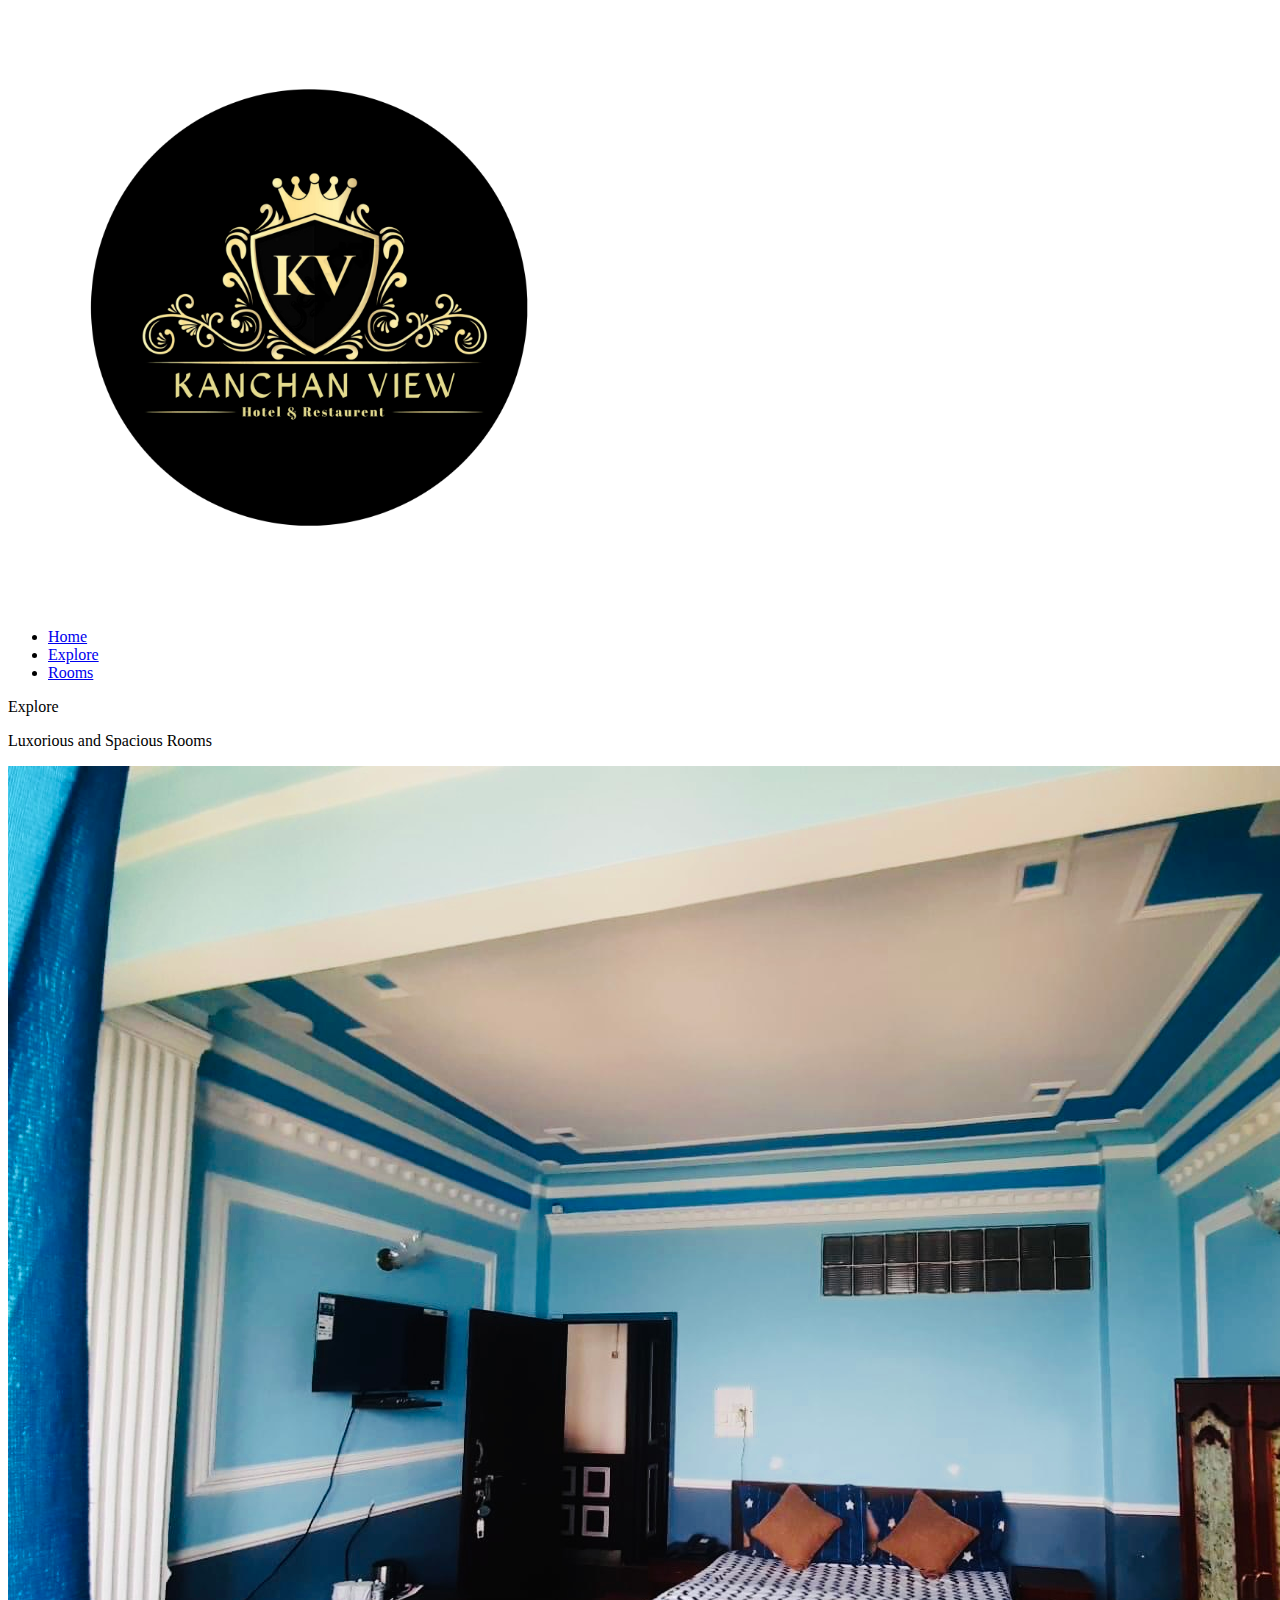
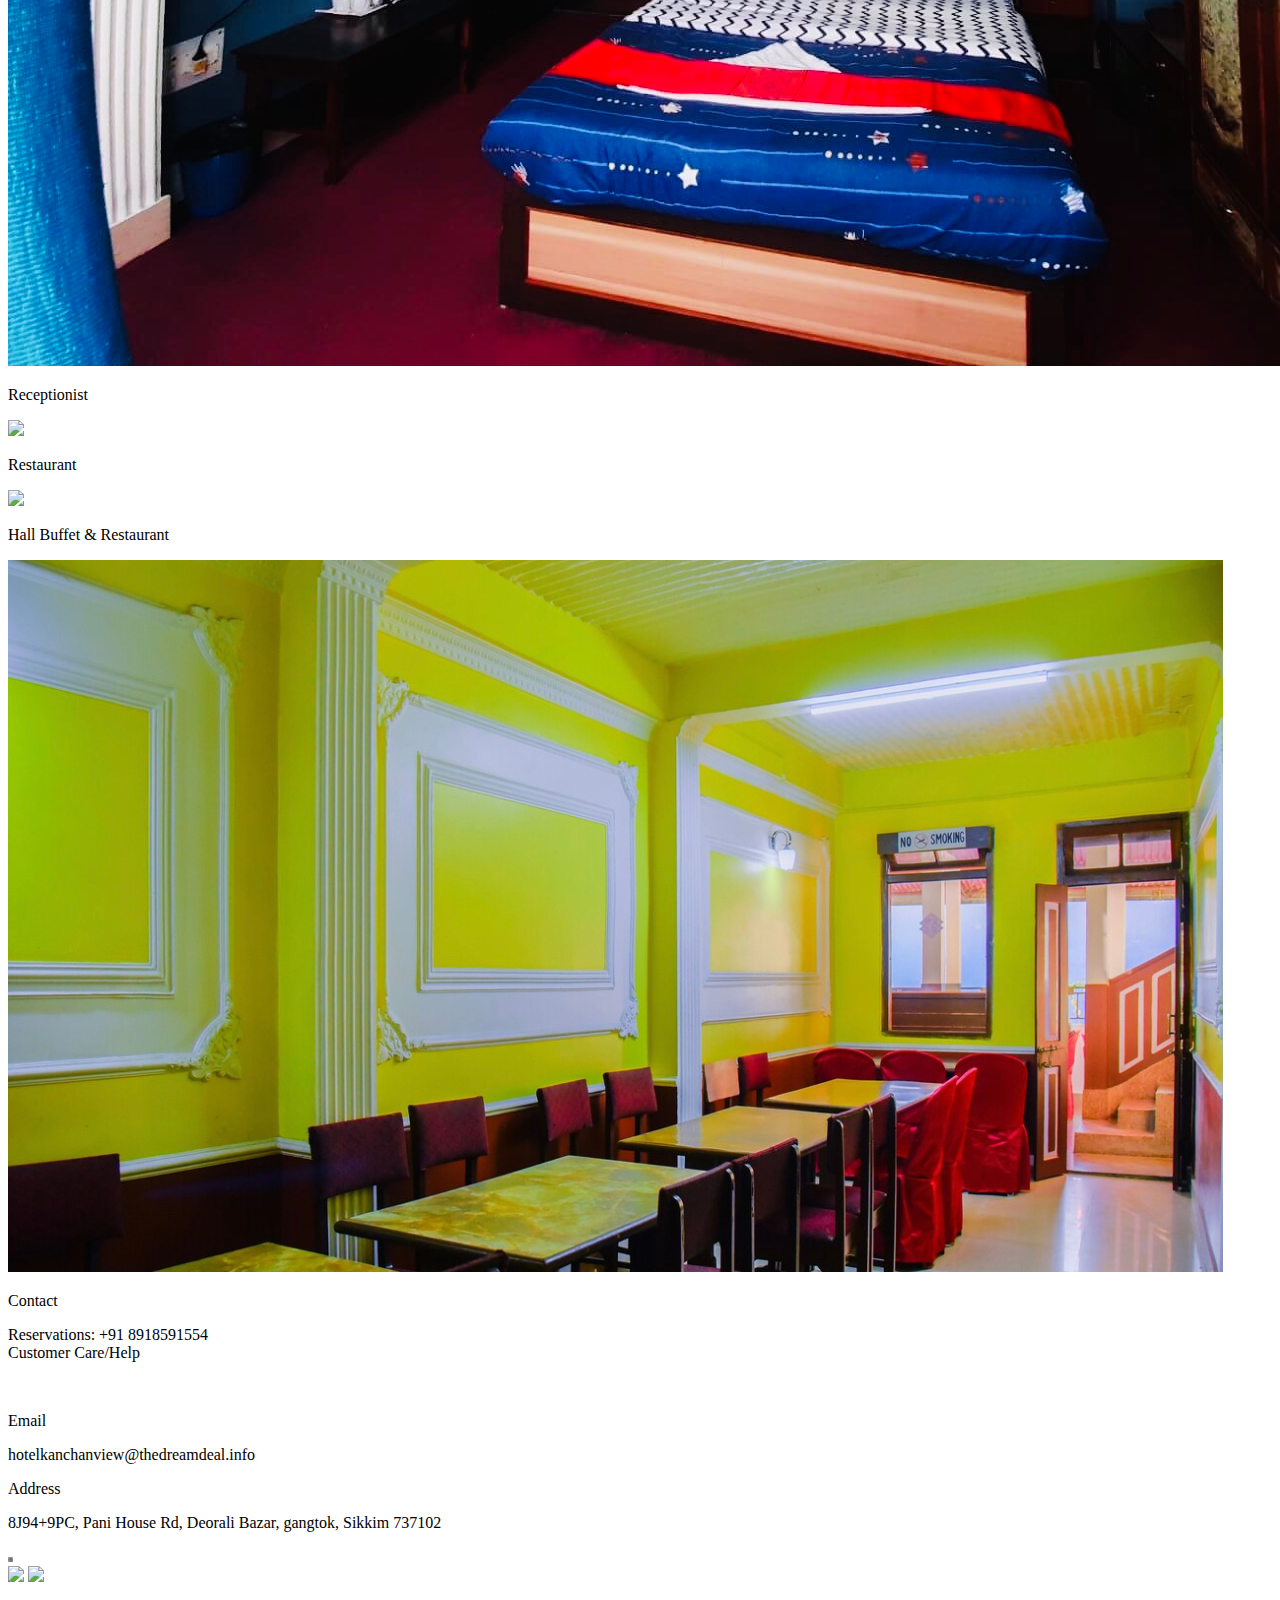
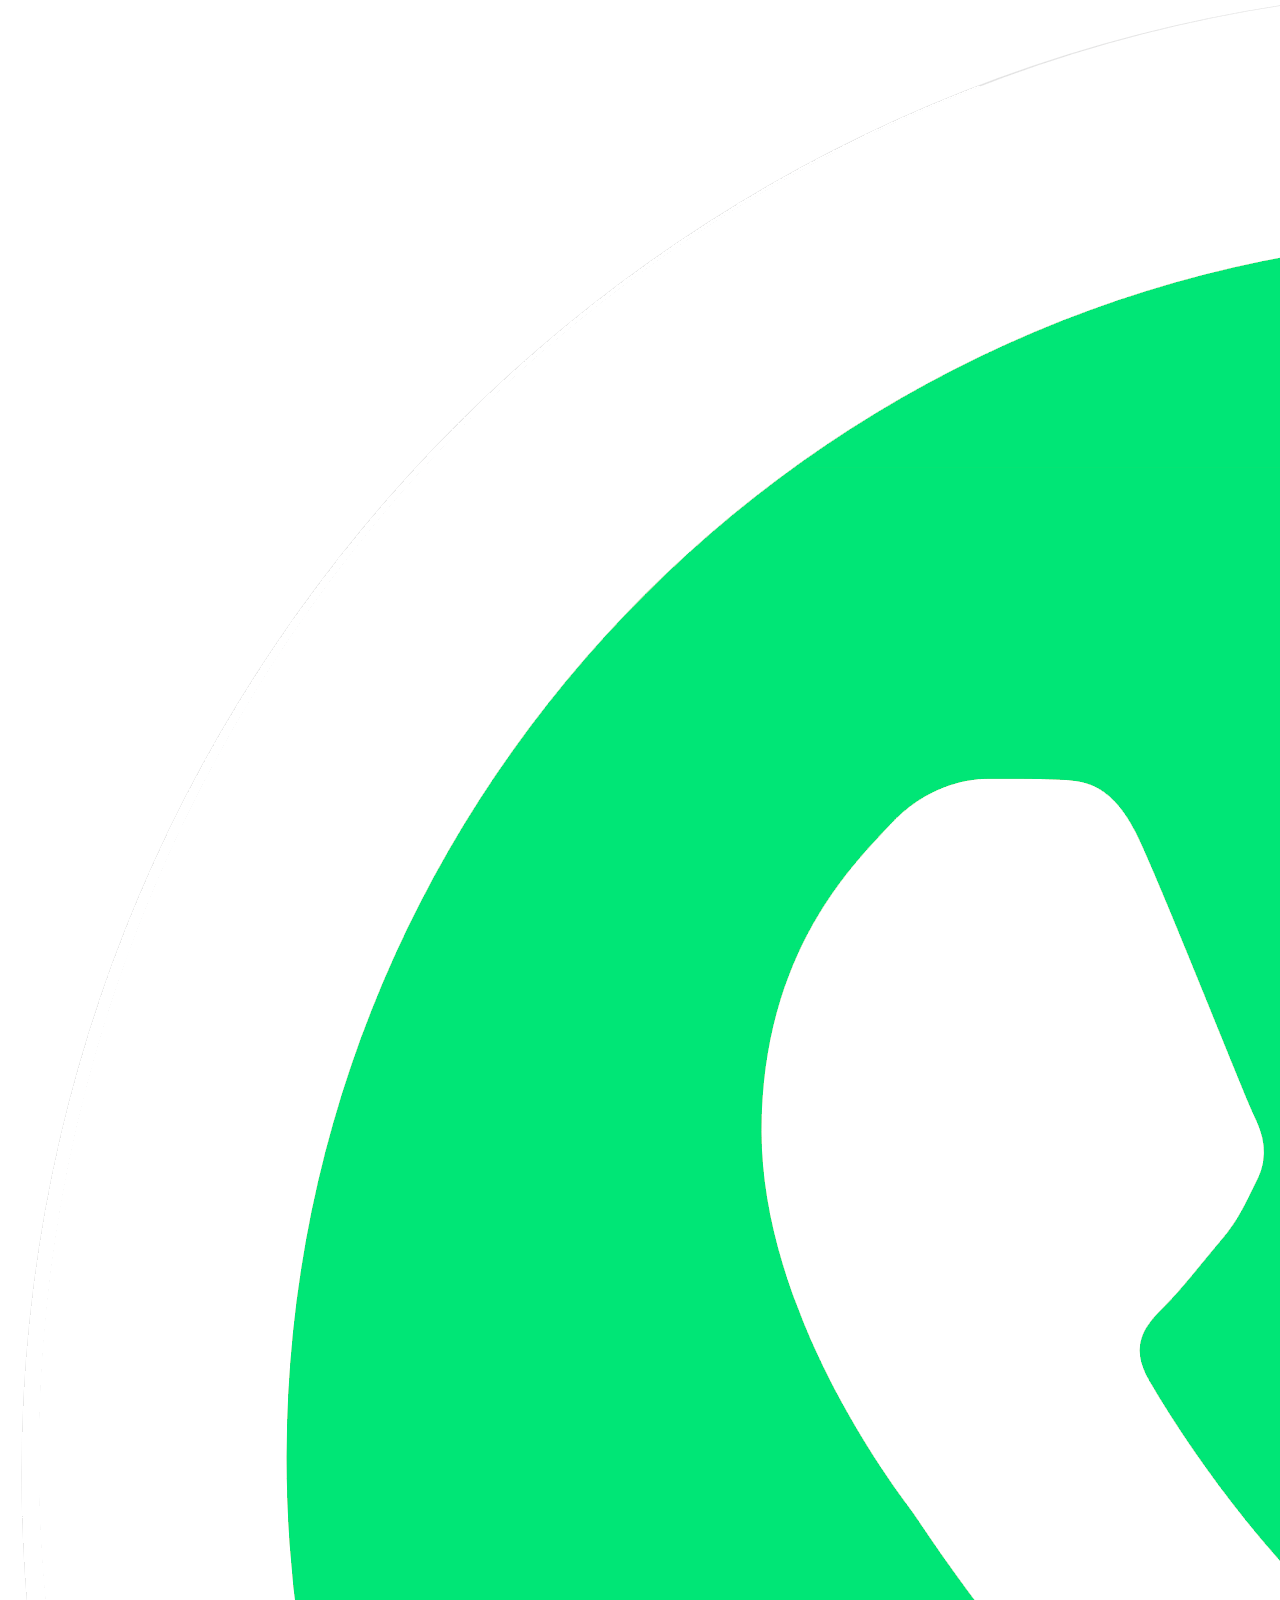
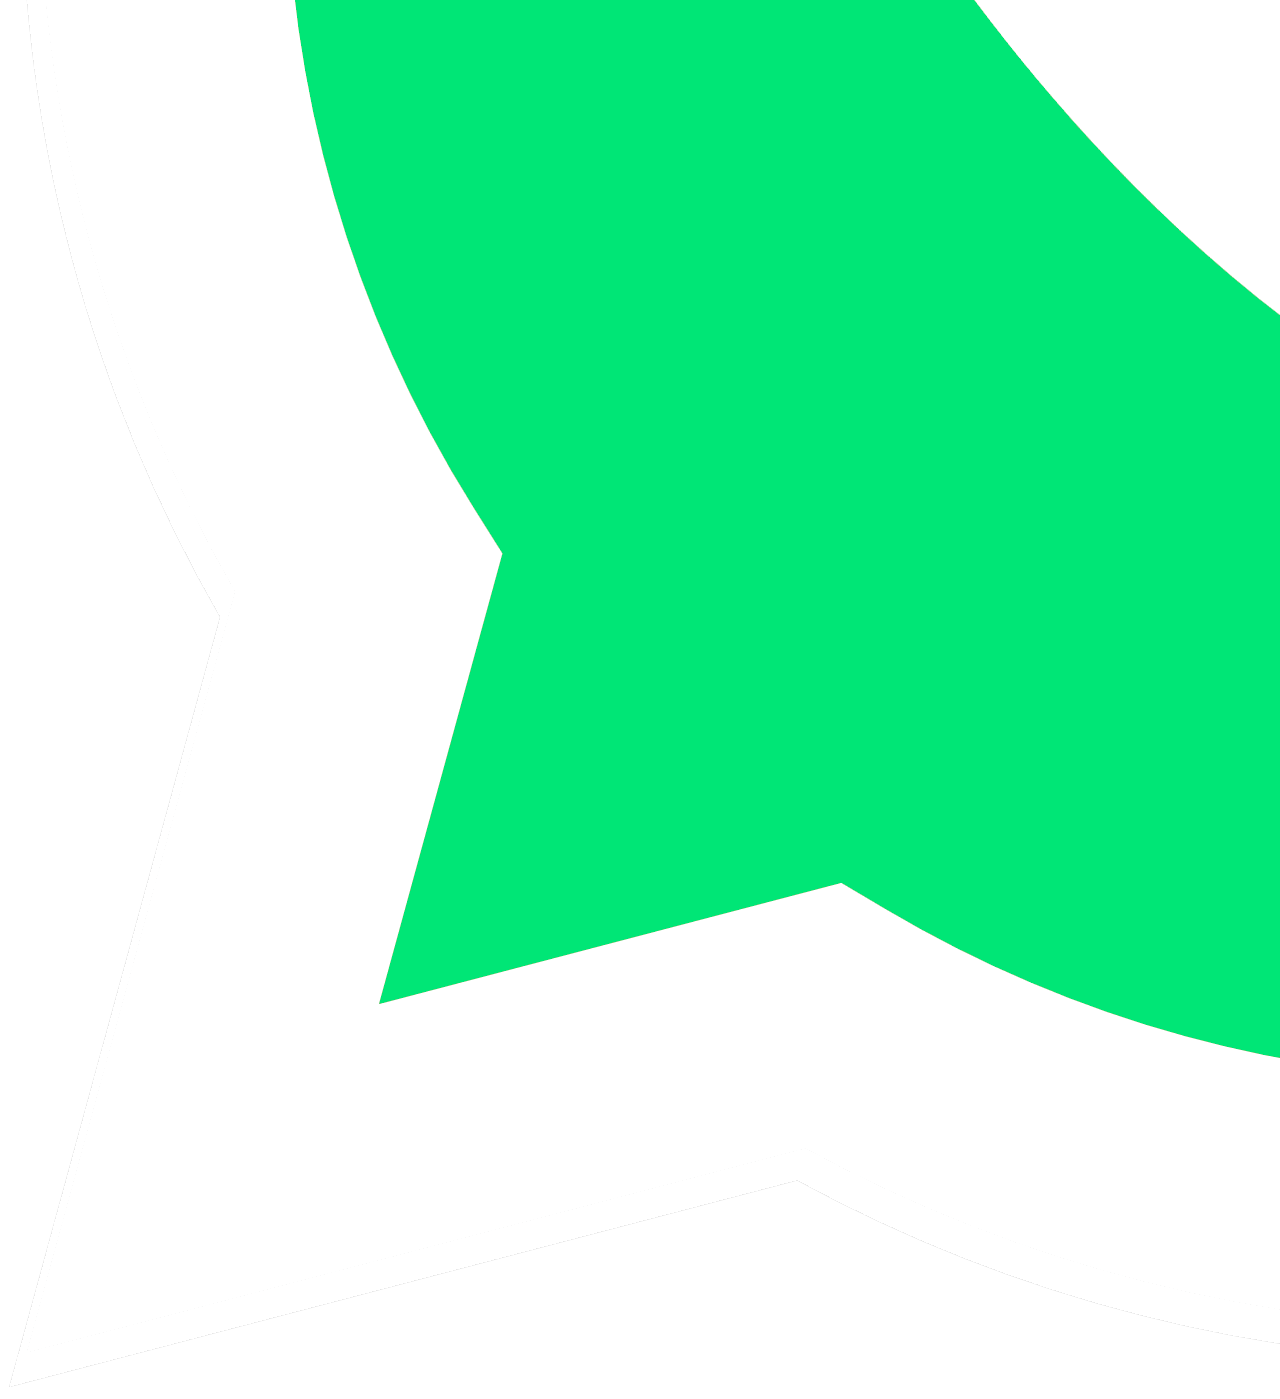
==== explore.html @ eb14cf3b "Update explore.html" ====
<!DOCTYPE html>
<html>
<head>
    <meta charset="utf-8">
    <title>Hotel Kanchan view</title>
    <link rel="stylesheet" type="text/css" href="css/main.css">
    <link href="https://fonts.googleapis.com/css?family=Open+Sans" rel="stylesheet">
    
     <script type="text/javascript" src="https://ajax.googleapis.com/ajax/libs/jquery/3.2.1/jquery.min.js"></script>
<script type="text/javascript" src="dist/jquery.scrollUp.js"></script>
 <script type="text/javascript" src="dist/demo.js"></script>
    
    
    </head>
        <style>
h1 {text-align: center;}

</style>
<body>
    <header class="tm-header">
<img class="tm-logo" src="images/20220616_002933.png" width="600" height="600" alt="Hotel kanchan view">
     <nav class="tm-nav">
       <div>
            <ul>
                <li class="tm-list"><a href="index.html">Home</a></li>
                <li class="tm-list"><a href="explore.html">Explore</a></li>
                <li class="tm-list"><a href="rooms.html">Rooms</a></li>
                
            </ul>    
            </div>
        </nav>
    </header>
    
    
    <section class="tm-main">
           <p>Explore</p>
    </section>
    
    
    <section class="tm-expsection">
        
        <div class="tm-exp1">
            
        <p> Luxorious and Spacious Rooms</p>  
     <img src="images/luxorius.png">
 
  </div>  
    </section>
    
    
       <section class="tm-expsection">
        
        <div class="tm-exp2">
            
        <p>Receptionist</p>  
     <img src="images/spahouse.png" >
 
  </div>  
    </section>
    
    
     <section class="tm-expsection">
        
        <div class="tm-exp1">
            
        <p>Restaurant</p>  
     <img src="images/swimming.png">
 
  </div>  
    </section>
    
    
       <section class="tm-expsection">
        
        <div class="tm-exp2">
            
        <p> Hall Buffet & Restaurant</p>  
     <img src="images/Hall_Buffet_Restaurant.png" >
 
  </div>  
    </section>
    
    
    
    
    
    

    

    
    
    
    
    <footer class="tm-footer">
        <div class="tm-us">
        <p class="bold">Contact</p>
        <p>Reservations: +91 8918591554<br> Customer Care/Help</p><br>
        <p class="bold">Email</p>
        <p>hotelkanchanview@thedreamdeal.info </p>
        </div>

       
        <div class="tm-address">
        <p class="bold">Address</p>
        <p>8J94+9PC, Pani House Rd, Deorali Bazar, gangtok, Sikkim 737102</p>    
        </div>
       
<div class="tm-media">
<img src="images/qr.png" width="5" height="5">
</div>
    <div class="tm-media">
        <a href="https://www.facebook.com/hotelkanchanviewsikkim/"> <img src="images/fb.png"></a>
        
        
        <a href="https://www.instagram.com/hotelkanchanview/">  <img src="images/insta.png"> </a>
        
        <a href="https://wa.me/+918918591554">  <img src="images/whatsapp.png"> </a>
        
        </div>
       
<!--    <a  href="#top">  <img class="tm-up" src="images/up.png"> </a>-->
        
      
    </footer>

    
    </body>
    
</html>
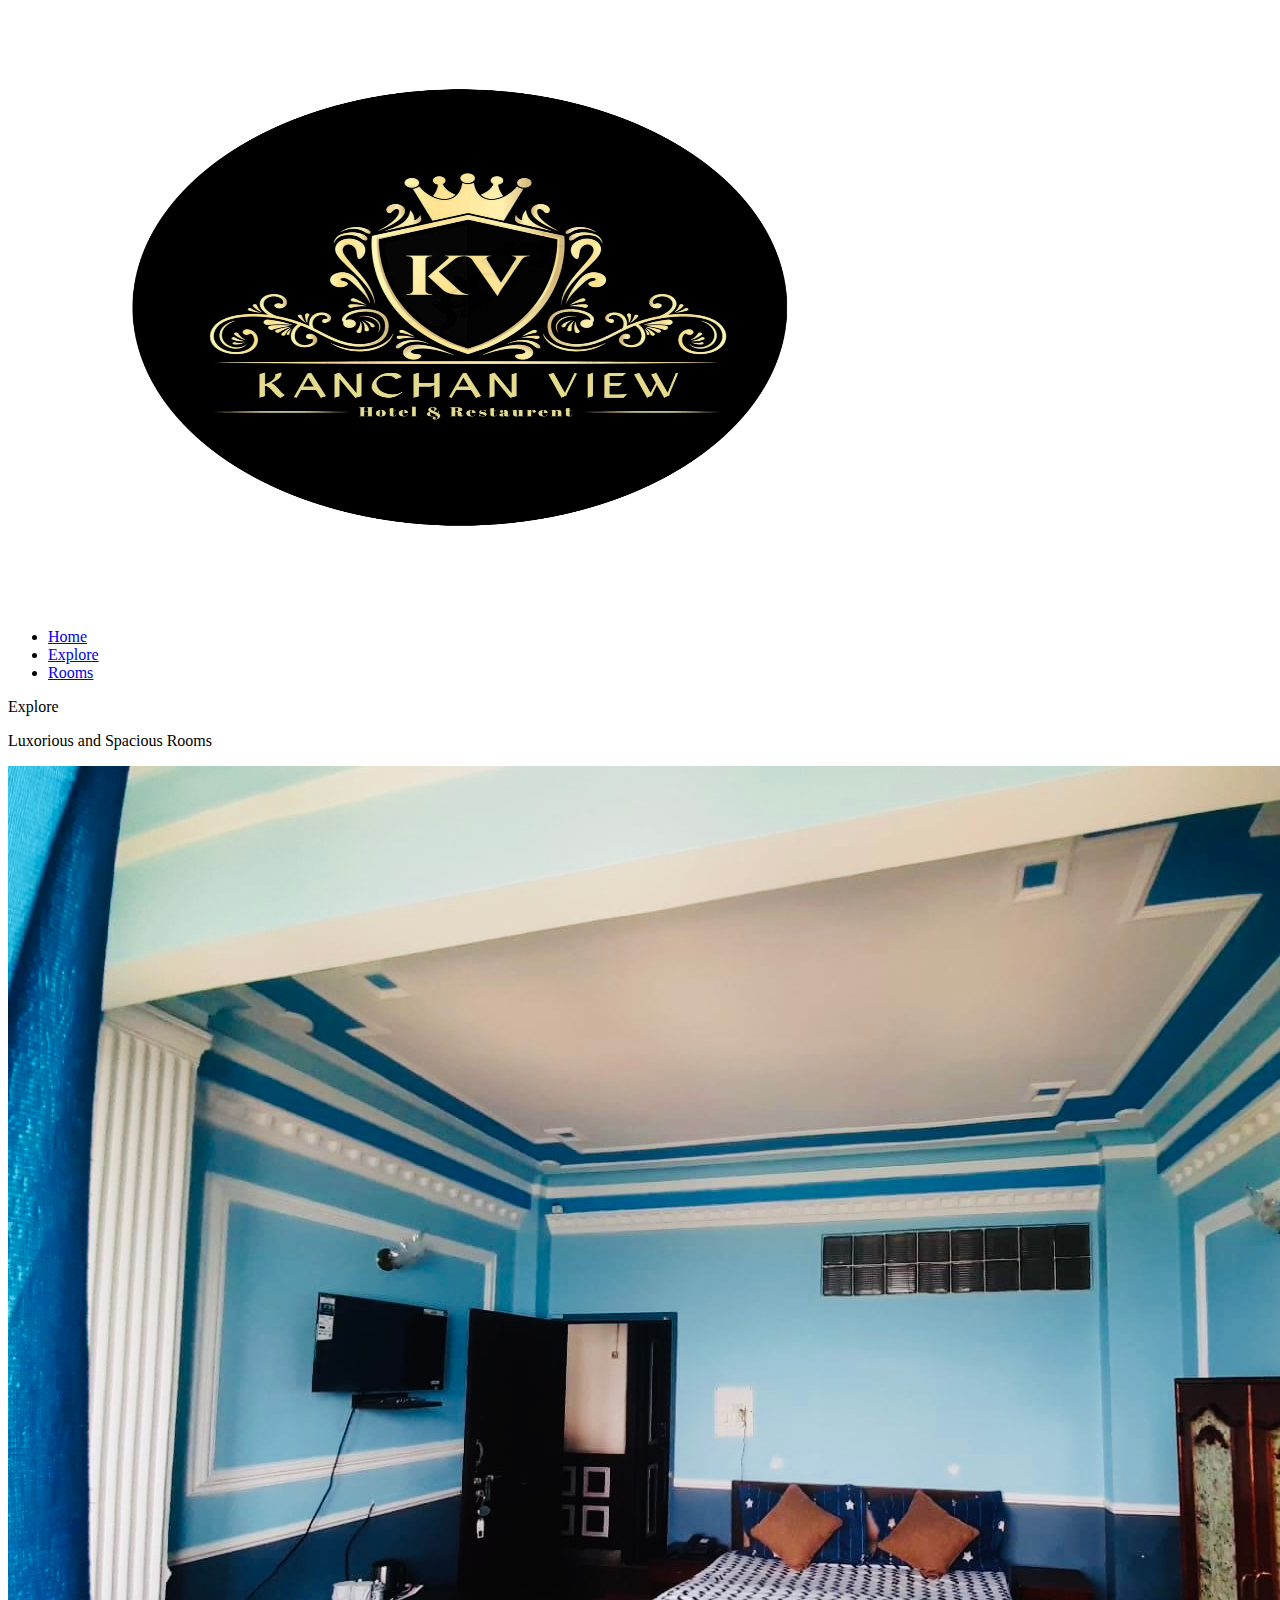
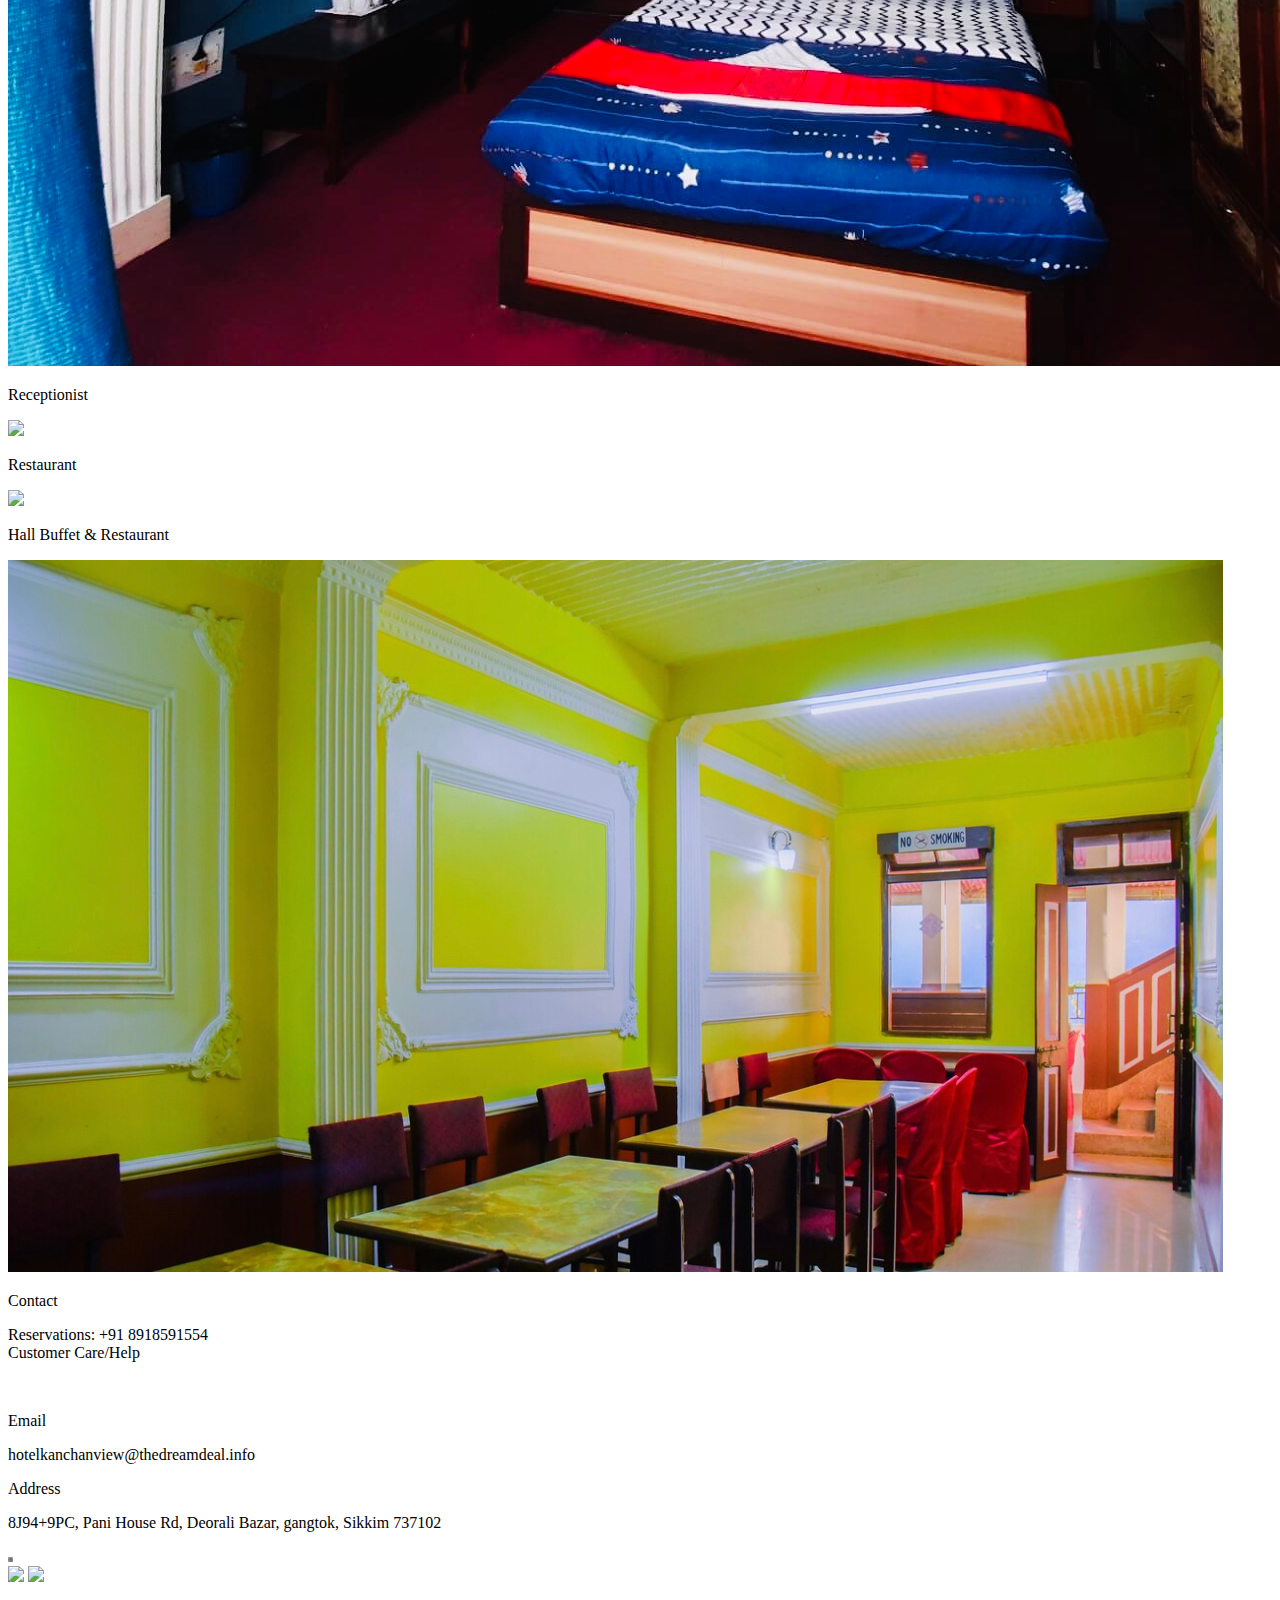
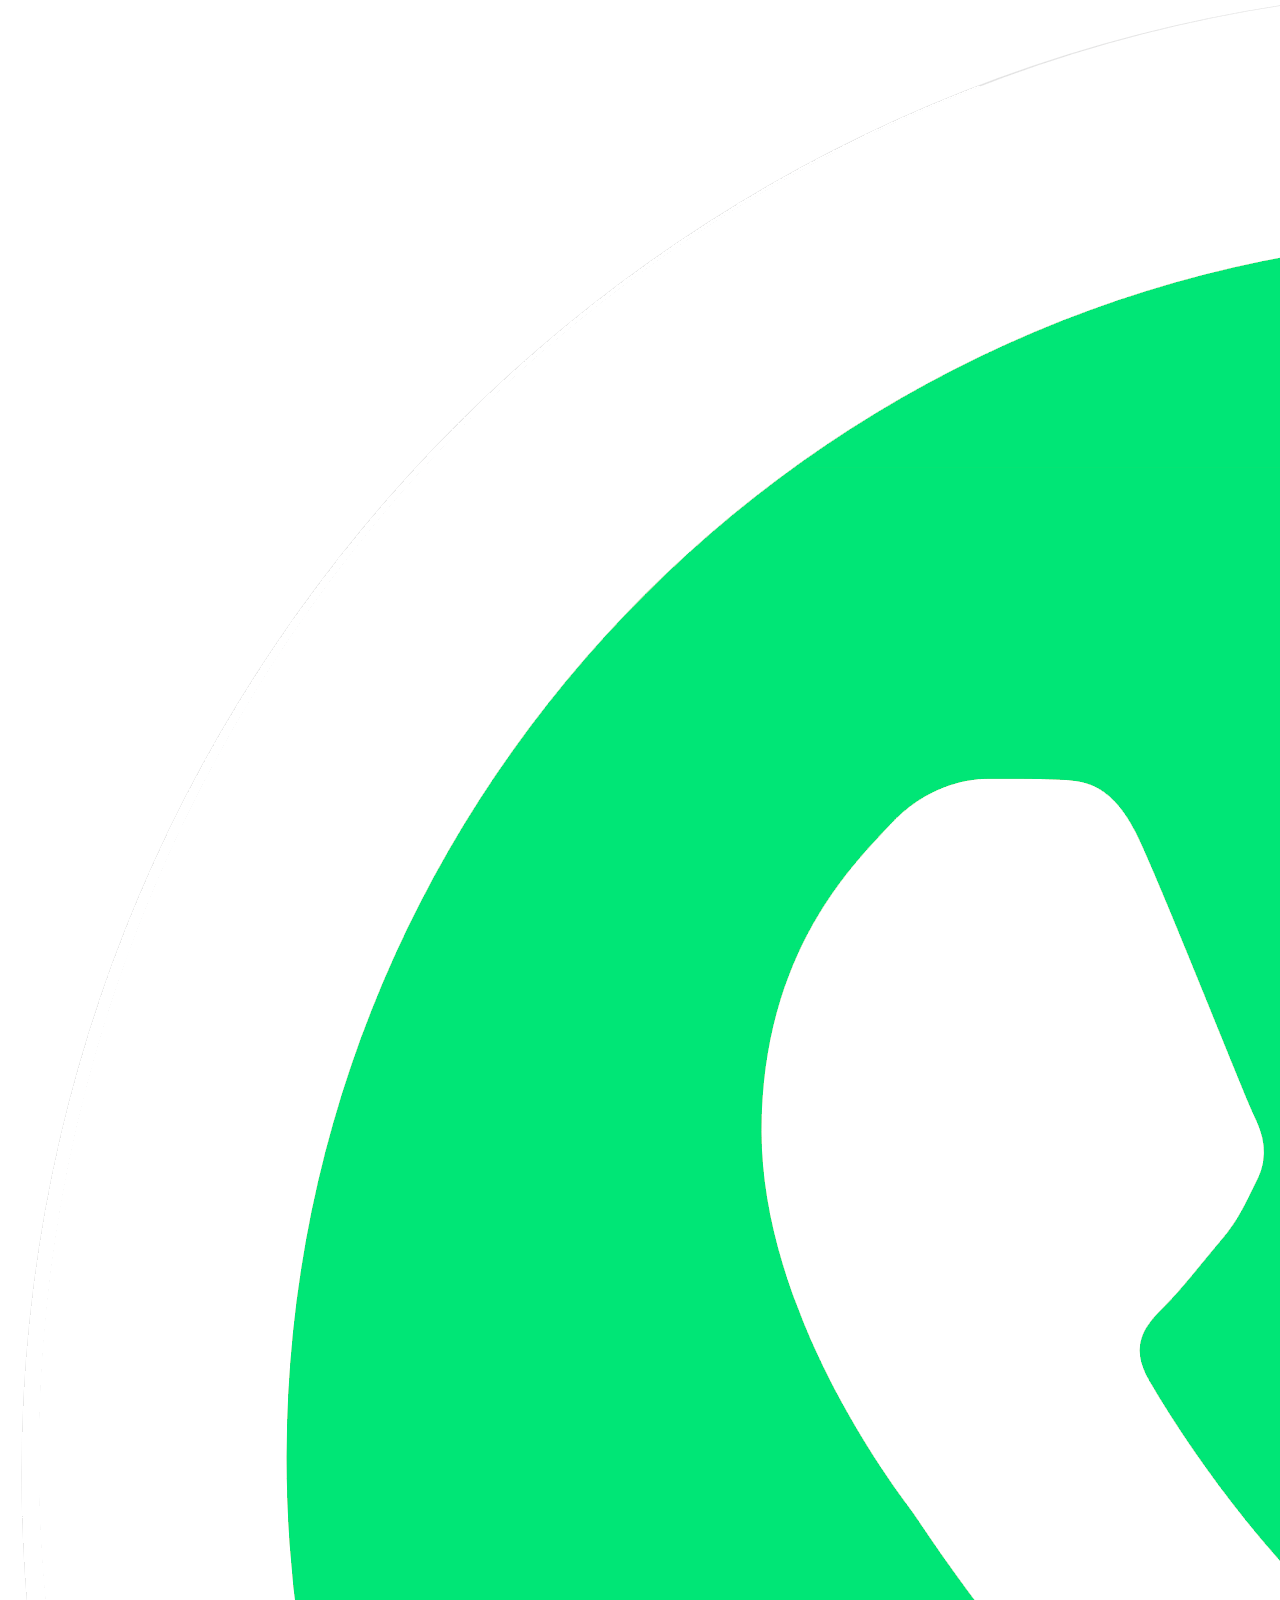
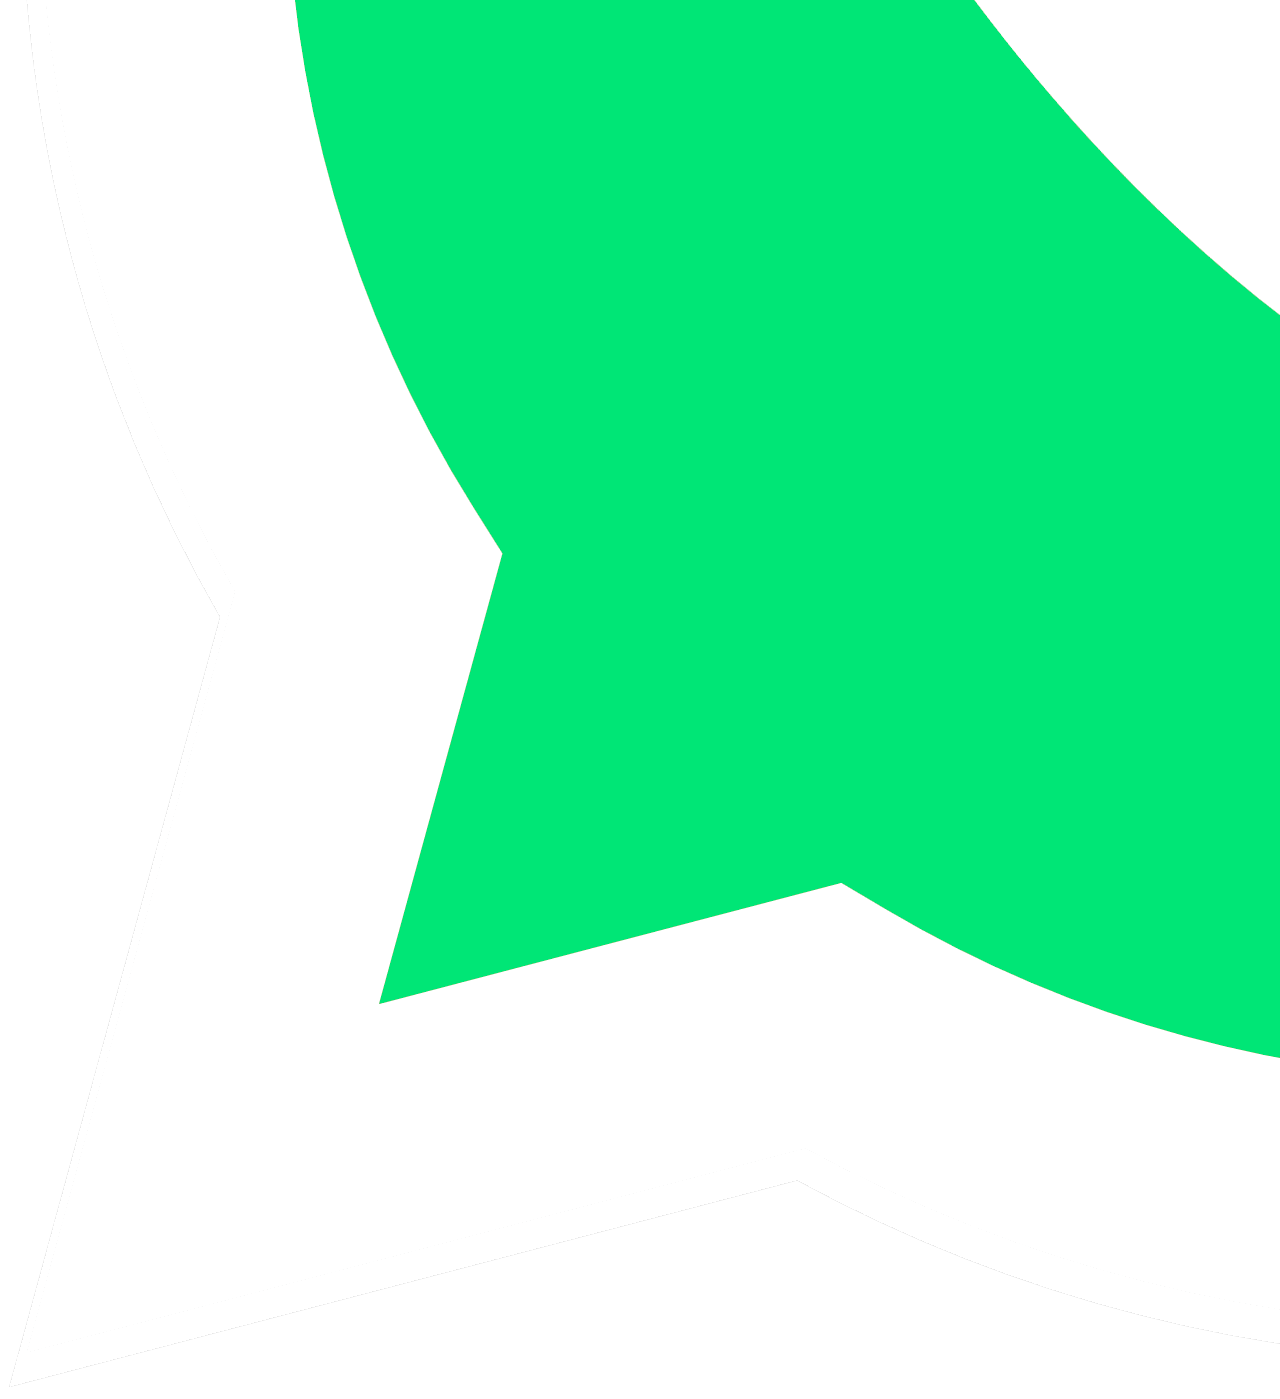
==== commit dfc803cd: "Update explore.html" ====
--- a/explore.html
+++ b/explore.html
@@ -18,7 +18,7 @@
 </style>
 <body>
     <header class="tm-header">
-<img class="tm-logo" src="images/20220616_002933.png" width="600" height="600" alt="Hotel kanchan view">
+<img class="tm-logo" src="images/20220616_002933.png" width="900" height="600" alt="Hotel kanchan view">
      <nav class="tm-nav">
        <div>
             <ul>
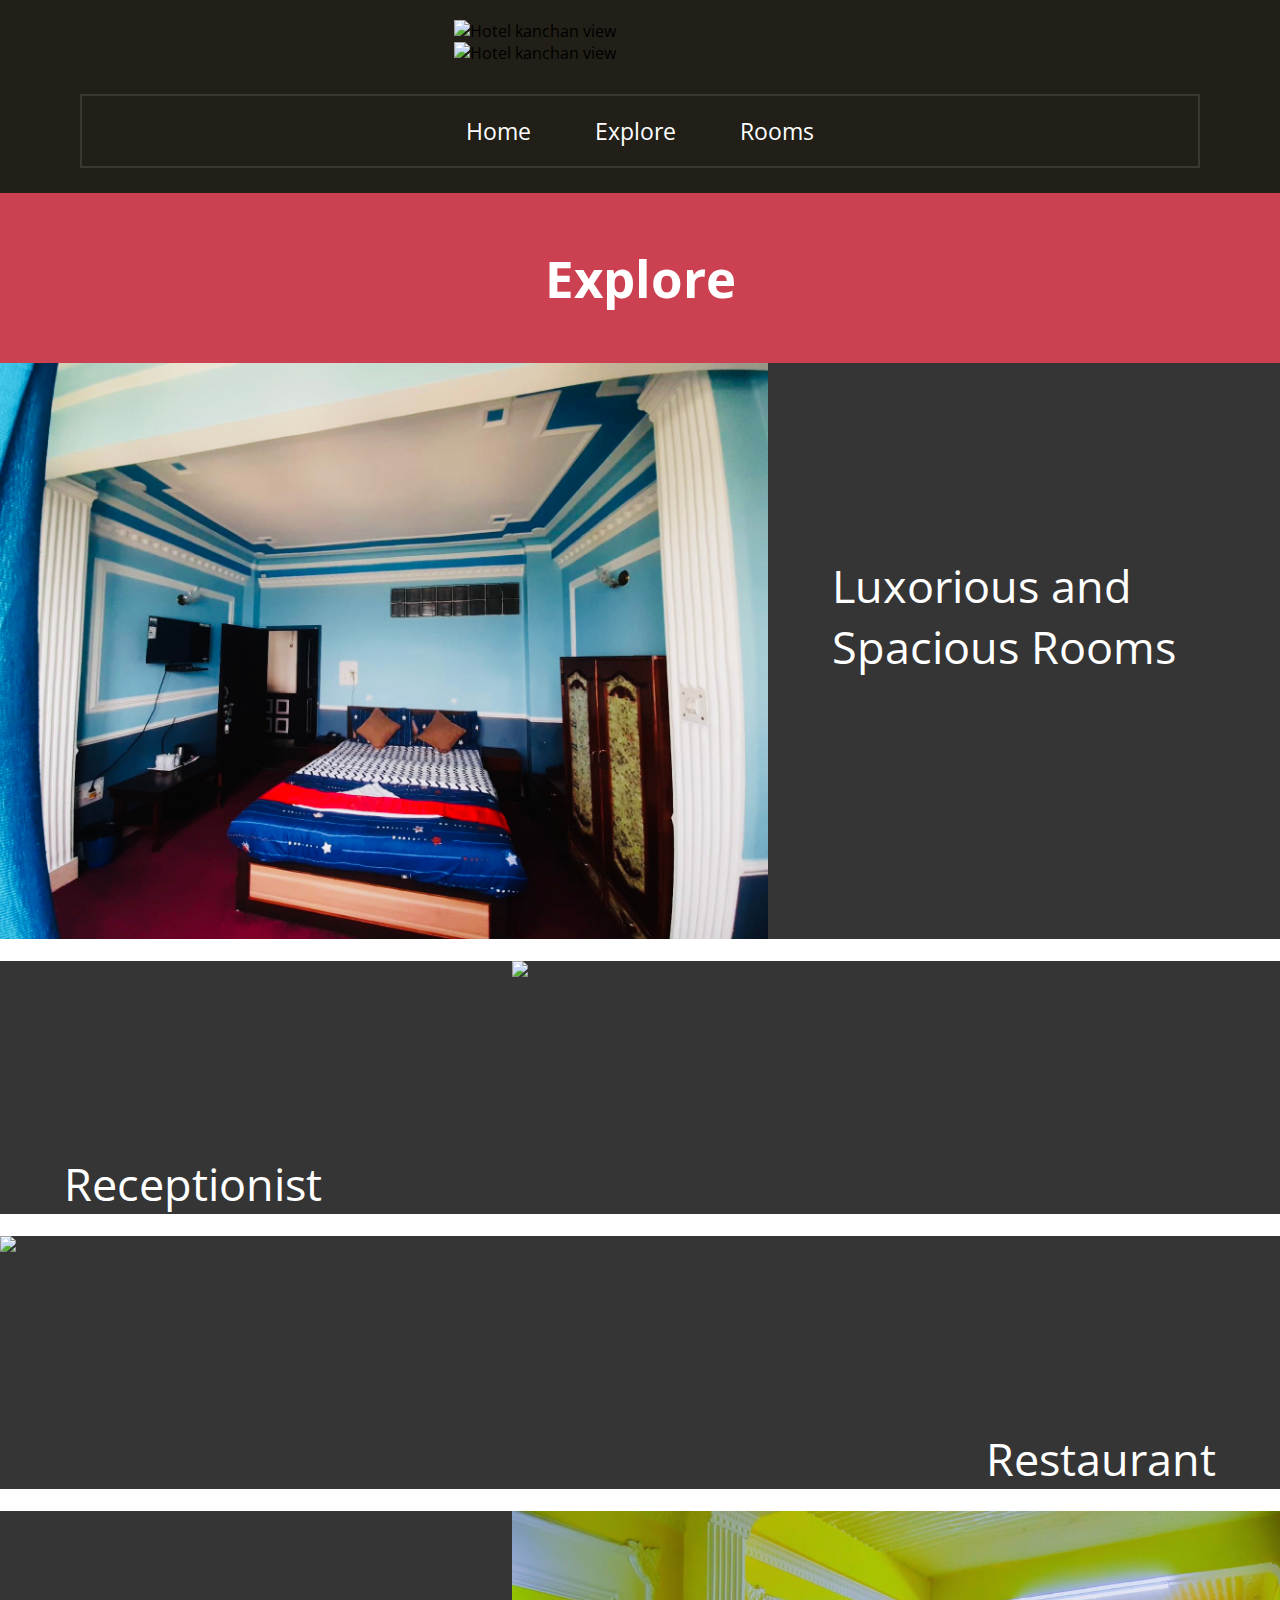
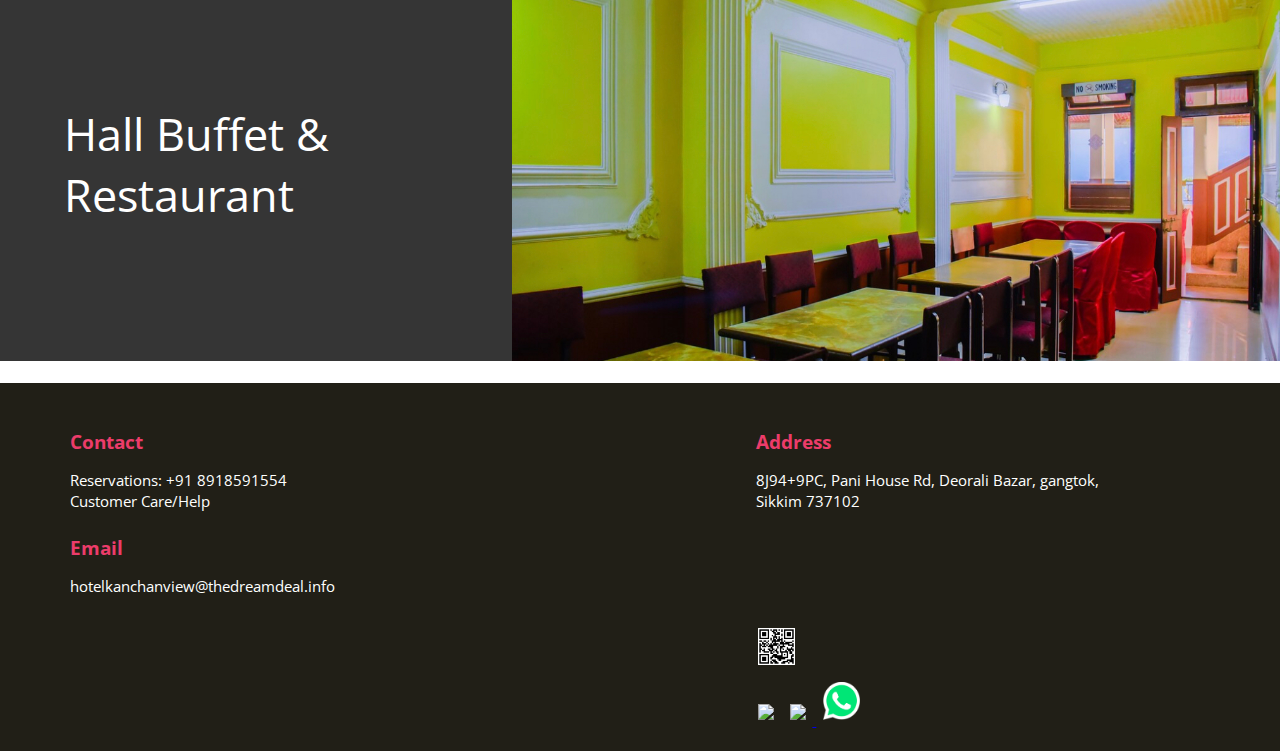
==== commit dc37fad4: "Update explore.html" ====
--- a/explore.html
+++ b/explore.html
@@ -18,7 +18,8 @@
 </style>
 <body>
     <header class="tm-header">
-<img class="tm-logo" src="images/20220616_002933.png" width="900" height="600" alt="Hotel kanchan view">
+<img class="tm-logo" src="images/upper.jpg" width="auto" height="auto" alt="Hotel kanchan view">
+<img class="tm-logo" src="images/lower.jpg" width="auto" height="auto" alt="Hotel kanchan view">
      <nav class="tm-nav">
        <div>
             <ul>
--- a/css/main.css
+++ b/css/main.css
@@ -0,0 +1,763 @@
+*{
+    margin: 0;
+    padding: 0;
+    font-family: 'Open Sans', sans-serif;
+}
+
+.tm-header{
+    background: #211f17;
+    display: block;
+    padding: 20px;
+    
+}
+
+.tm-logo{
+    align-content: center;
+    display: block;
+    margin: 0 auto;
+    width: 30%;
+}
+
+.tm-nav{
+   max-width: 90%;
+       border: 2px solid #3a382e;
+    display: block;
+  
+    margin: 30px auto 5px auto;
+  
+}
+
+.tm-nav div
+{
+    display: table;
+    padding: 10px;
+    margin: 0px auto;
+}
+
+.tm-nav div ul li{
+    display:inline-block;  
+   
+}
+
+
+.tm-nav div ul li a{
+    font-size: 1.8vmax;
+    padding: 10px 30px;
+    text-decoration: none;
+    color: #fff;
+    line-height: 50px;
+    
+    
+}
+.tm-nav div ul li a:hover{
+    
+    color: #ec3c6a;
+}
+
+.tm-list::after{
+    content: url("../images/circle.png");
+  
+   
+}
+
+/*header ends here and sections start*/
+
+
+/* slider */
+
+.tm-slider{
+    position: relative;
+}
+
+
+.tm-sliderimage{
+    width: 100%;
+   display: block;
+   
+   
+}
+.bold{
+    padding-bottom: 5px;
+    font-size: 3vw;  
+    font-weight: 900;
+}
+.simple{
+    font-size: 2.5vw;  
+}
+
+.tm-slidertext{
+ position: absolute; 
+   top: 30%; 
+  left: 50%;     
+    color: #fff;
+}
+
+
+/* room */
+
+
+.tm-rooms:focus {
+    outline: none;
+}
+.tm-rooms a:focus {
+    outline: none;
+}
+
+.tm-rooms{
+    display: block;
+    background: #353535;
+    max-width: 33.33%;
+    width: 33.33%;
+}
+
+
+.tm-rooms img{
+    max-width: 100%;
+    width: 100%;
+}
+
+
+
+.tm-rooms p{
+    font-size: 2.5vw;
+    color: #fff;
+    text-align: center;
+padding: 5%;
+
+  
+}
+
+.tm-rooms a{
+    text-decoration: none;
+}
+
+.tm-rooms a p:hover{
+    color: #ec3c6a;
+
+
+}
+
+.s{
+    padding-bottom: 1%;
+}
+
+.flex{
+    display: flex;
+}
+
+
+/* services */
+
+.tm-service{
+    max-width: 30%;
+    width: 30%;
+    margin: 1.5% 12% 1.5% 10%;  
+}
+
+.tm-servicesection{
+    display: flex;
+}
+
+.tm-serimage{
+    display: inline-block;
+    max-width: 20%;
+    width: 10%;
+    height: auto;
+padding-bottom: 10%;
+
+
+}
+
+.tm-service div{
+    display: inline-block;
+
+    max-width: 75%;
+    padding: 5%;
+}
+
+.tm-service p{
+    font-size: 1.5vmax;
+    
+}
+.tm-service .b{
+    padding-bottom: 2%;
+    font-weight: 700;
+}
+
+
+/* review */
+
+
+
+.tm-review{
+    background: #353535;
+    padding-bottom: 5%;
+    
+}
+
+.tm-review::after{
+    content:" ";
+    display: block;
+    clear: both;
+}
+
+.tm-revcon{
+    float: left;
+    padding-left: 5%;
+    max-width: 65%;
+}
+
+.tm-revcon .b{
+    padding: 3% 0 3% 5%;
+    font-size: 2vw;
+    font-weight: 700;
+}
+
+.tm-revcon p{
+    font-size: 1.5vw;
+    color: #fff;
+}
+
+.tm-rev{
+    padding: 3% 0 0% 5%;
+   max-width: 70%;
+ 
+}
+
+
+
+
+.tm-stars{
+ display: block;
+    padding-left: 5%;
+}
+.tm-stars img{
+    width: 4%;
+    height: auto;
+}
+
+
+
+/* Make reservation */
+
+.tm-res{
+    background: #cc4151;
+    padding: 2%;
+}
+
+
+.tm-resbutton p{
+    display: table;
+    max-width: 30%;
+    margin: 0 auto;
+    font-size: 2.5vw;
+     padding: 2%;
+    color: #fff;
+    font-weight: 700;
+    border: 1px solid #fff;
+   
+}
+.tm-resbutton a{
+     text-decoration: none;
+}
+
+.tm-resbutton p:hover{
+    color: #ec3c6a;
+    background: #fff;
+}
+
+
+
+/* footer */
+
+.tm-footer{
+     background: #211f17;
+    display: block;
+    padding: 20px;
+    position: relative;
+
+}
+
+.tm-us{
+    display: inline-table;
+    max-width: 30%;
+    width: 30%;
+    margin: 2% 0 2% 4%
+}
+
+.tm-address{
+    display: inline-table;
+    max-width: 30%;
+    width: 30%;
+     margin: 2% 0 2% 25%
+}
+
+.tm-us .bold, .tm-address .bold{
+    color: #ec3c6a;
+    font-size: 1.5vw;
+    font-weight: 700;
+    padding-bottom: 4%;
+}
+
+.tm-us p, .tm-address p{
+    color: #fff;
+    font-size: 1.2vw;
+}
+
+.tm-media{
+   display: inline;
+    margin: 0 0 0 59%;
+ 
+
+}
+.tm-media img{
+  margin: 0.5%;
+    width: 3%;
+    height: auto;
+    
+}
+
+.tm-up
+{
+    position: absolute;
+    top: 20%;
+    right: 3%;
+    width: 3%;
+    height: auto;
+    
+}
+
+.tm-review:focus{
+    outline: none;
+}
+
+.tm-revcon:focus{
+    outline: none;
+}
+
+
+/* Explore page */
+
+.tm-main{
+      background: #cc4151;
+    padding: 2%;
+}
+
+.tm-main p{
+    display: table;
+    max-width: 30%;
+    margin: 0 auto;
+    font-size: 4vw;
+     padding: 2%;
+    color: #fff;
+    font-weight: 700;
+}
+
+
+/* Explore sections */
+
+.tm-exp1, .tm-exp2{
+    background: #353535;
+    
+}
+
+.tm-exp1::after{
+    content:" ";
+    display: block;
+    clear: both;
+}
+
+.tm-exp2::after{
+    content:" ";
+    display: block;
+    clear: both;
+}
+
+
+.tm-exp1 p{
+    float: right;
+    padding-right: 5%;
+    padding-top: 15%;
+    max-width: 30%;
+    font-size: 3.5vw;
+    color: #fff;
+}
+
+.tm-exp2 p{
+    float: left;
+    padding-left: 5%;
+    padding-top: 15%;
+    max-width: 30%;
+    font-size: 3.5vw;
+    color: #fff;
+}
+
+.tm-exp1 img{
+    display: block;
+    float: left;
+    max-width: 60%;
+    width: 60%;
+    height: auto;
+    
+}
+
+.tm-exp2 img{
+    display: block;
+    float: right;
+    max-width: 60%;
+    width: 60%;
+    height: auto;
+    
+}
+
+
+.tm-expsection::after{
+  content: ".";
+     font-size: xx-small;
+    visibility: hidden;
+}
+
+
+
+/* rooms page */
+
+.tm-roomsection{
+    display: flex;
+}
+
+.tm-room1{
+    max-width: 33.33333%;
+    width: 33.333333%;
+    background: #353535;
+    
+display: inline-block;
+    margin: 0px;
+    position: relative;
+}
+
+.tm-room1 p{
+    font-size: 2.5vw;
+    color: #fff;
+    text-align: center;
+    padding: 5%;
+    z-index: 2;
+    position: relative;
+}
+
+
+.tm-roomimage{
+    max-width: 100%;
+    width: 100%;    
+}
+
+.tm-trans{
+    display: inline-block;
+    position: absolute;
+    top: 78%; /*78*/
+   color: #fff;
+     max-width: 100%;
+    width: 100%;
+    height: 0%; /*0*/
+     background: rgba(53, 53, 53,0.7);
+    opacity: 0; /*0*/
+}
+
+.tm-trans p{
+    font-size: 1.8vw;
+
+}
+.tm-trans div{
+    display: inline-table;
+    width: 40%;
+    max-width: 40%;
+    margin: 2%;
+}
+
+.tm-trans div .bold{
+    color: #ff8d9a;
+
+}
+
+
+.tm-room1:hover .tm-trans{
+ 
+    top:30%;
+   
+    transition: top 1s, opacity 1s, height 1s;
+       opacity: 1;
+     height: 50%;
+    z-index: 1;
+}
+
+
+
+/* booking */
+
+.tm-booking
+{
+     background: #353535;
+    position: relative;
+}
+.tm-form1, .tm-form2{
+   
+    padding: 2% 5%;
+    
+}
+
+ div.vertical-line{
+      width: 0.15%; 
+      background-color:  #ec3d68; 
+      height: 90%; 
+      position: absolute;
+         top: 6%;
+    left: 50%;
+    }
+
+.tm-form1{
+    float:left;
+/*
+    max-width: 39.5%;
+    width: 39.5%;
+*/
+    
+     max-width: 40%;
+    width: 40%;
+    
+    
+}
+
+.tm-form2{
+    float:right;
+/*
+    max-width: 39.5%;
+    width: 39.5%;
+*/
+    
+    
+     max-width: 40%;
+    width: 40%;
+   
+}
+
+input, select, textarea,
+input::-webkit-input-placeholder {
+    font-size: 2vw;
+}
+
+input, select, textarea{
+    color: #ec3d68;
+}
+
+input::-webkit-input-placeholder{
+    color: #f17c94;
+}
+
+textarea::-webkit-input-placeholder{
+    color: #f17c94;
+}
+
+
+label{
+     font-size: 2vw;
+    color: #fff;
+    font-weight: 700;
+}
+
+
+.tm-booking::after{
+    content:" ";
+    display: block;
+    clear: both;
+}
+
+input[type=text]:nth-child(1),input[type=email],textarea{
+    display: block;
+    margin: 5%;
+    padding: 1% 3%;
+    width: 80%;
+   
+}
+
+textarea {
+    max-width: 80% ;
+    resize: none;
+    
+}
+
+#rooms{
+    display: inline-block;
+    margin: 5%;
+    padding: 1% 3%;
+    width: 55%;
+}
+
+#inlinelable{
+    display: inline-block;
+    margin: 5%;
+    
+}
+
+
+
+
+.tm-num1, .tm-num2{
+    display: inline-block;
+
+    max-width: 39%;
+    width: 39%;
+    margin: 5%;
+}
+
+#number1 , #number2{
+    width:30%;
+    padding: 3% 8%;
+    margin-top: 5%;
+  
+    text-align: center;
+}
+
+
+.range{
+    font-size: 2vw;
+    margin-top: 5%;
+    margin-bottom: 50%;
+    padding: 1% 3%;
+    width: 70%;
+}
+
+
+input[type=submit]{
+    display: block;
+    background: #353535;
+    padding: 1% 3%;
+     color: #fff;
+    border: 1px solid #fff;
+
+ 
+
+}
+
+#sub{
+     margin-left: 70%;
+  
+}
+
+#sub2{
+     margin-left: 5%;
+  
+}
+
+input[type=submit]:hover{
+    color: #ec3d68;
+    border: 1px solid #ec3d68;
+}
+
+input[type=submit]:focus{
+    outline: none;
+}
+
+.arrival {
+    display: block;
+    margin-top: 5%;
+}
+
+.here {
+    display: inline-block;
+    margin-top: 5%;
+    font-size: 2vw;
+    color: #fff;
+    font-weight: 700;
+}
+
+
+#place{
+     margin-top: 5%;
+    margin-left: 3%;
+    width:5%;
+    max-width: 5%;
+}
+
+
+
+#map{
+    margin-top: 5%;
+   height: 335px;
+    width: 80%;
+}
+
+
+
+
+
+
+
+
+
+.tm-imgslider{
+    position: relative;
+}
+
+.left, .right{
+    position: absolute;
+    width: 1.5%;
+    max-width: 1.5%;
+    padding-top: 10%;
+    padding-bottom: 10%;
+    padding-left: 2%;
+    padding-right: 2%;
+     opacity:0;
+   
+}
+
+.left:hover, .right:hover{
+     opacity:1;
+    -webkit-transition: opacity .25s ease-in-out .0s;
+    transition: opacity .25s ease-in-out .0s;
+}
+
+.left{
+    top: 10%;
+    left: 1%;
+}
+
+.right{
+    top: 10%;
+    right: 1%;
+}
+
+
+
+
+
+
+
+
+::-webkit-scrollbar { 
+    display: none; 
+}
+
+
+
+#scrollUp {
+  bottom: 100px;
+  right: 40px;
+  padding: 1%;
+  background: #211f17;
+    border : 3px solid;
+  color: #fff;
+   opacity: 0.7;
+    border-radius: 50%;
+    font-size: 1.5vw;
+        width: 1.5%;
+        text-align: center;
+    
+}
+
+
+
+
+
+
+
+
+
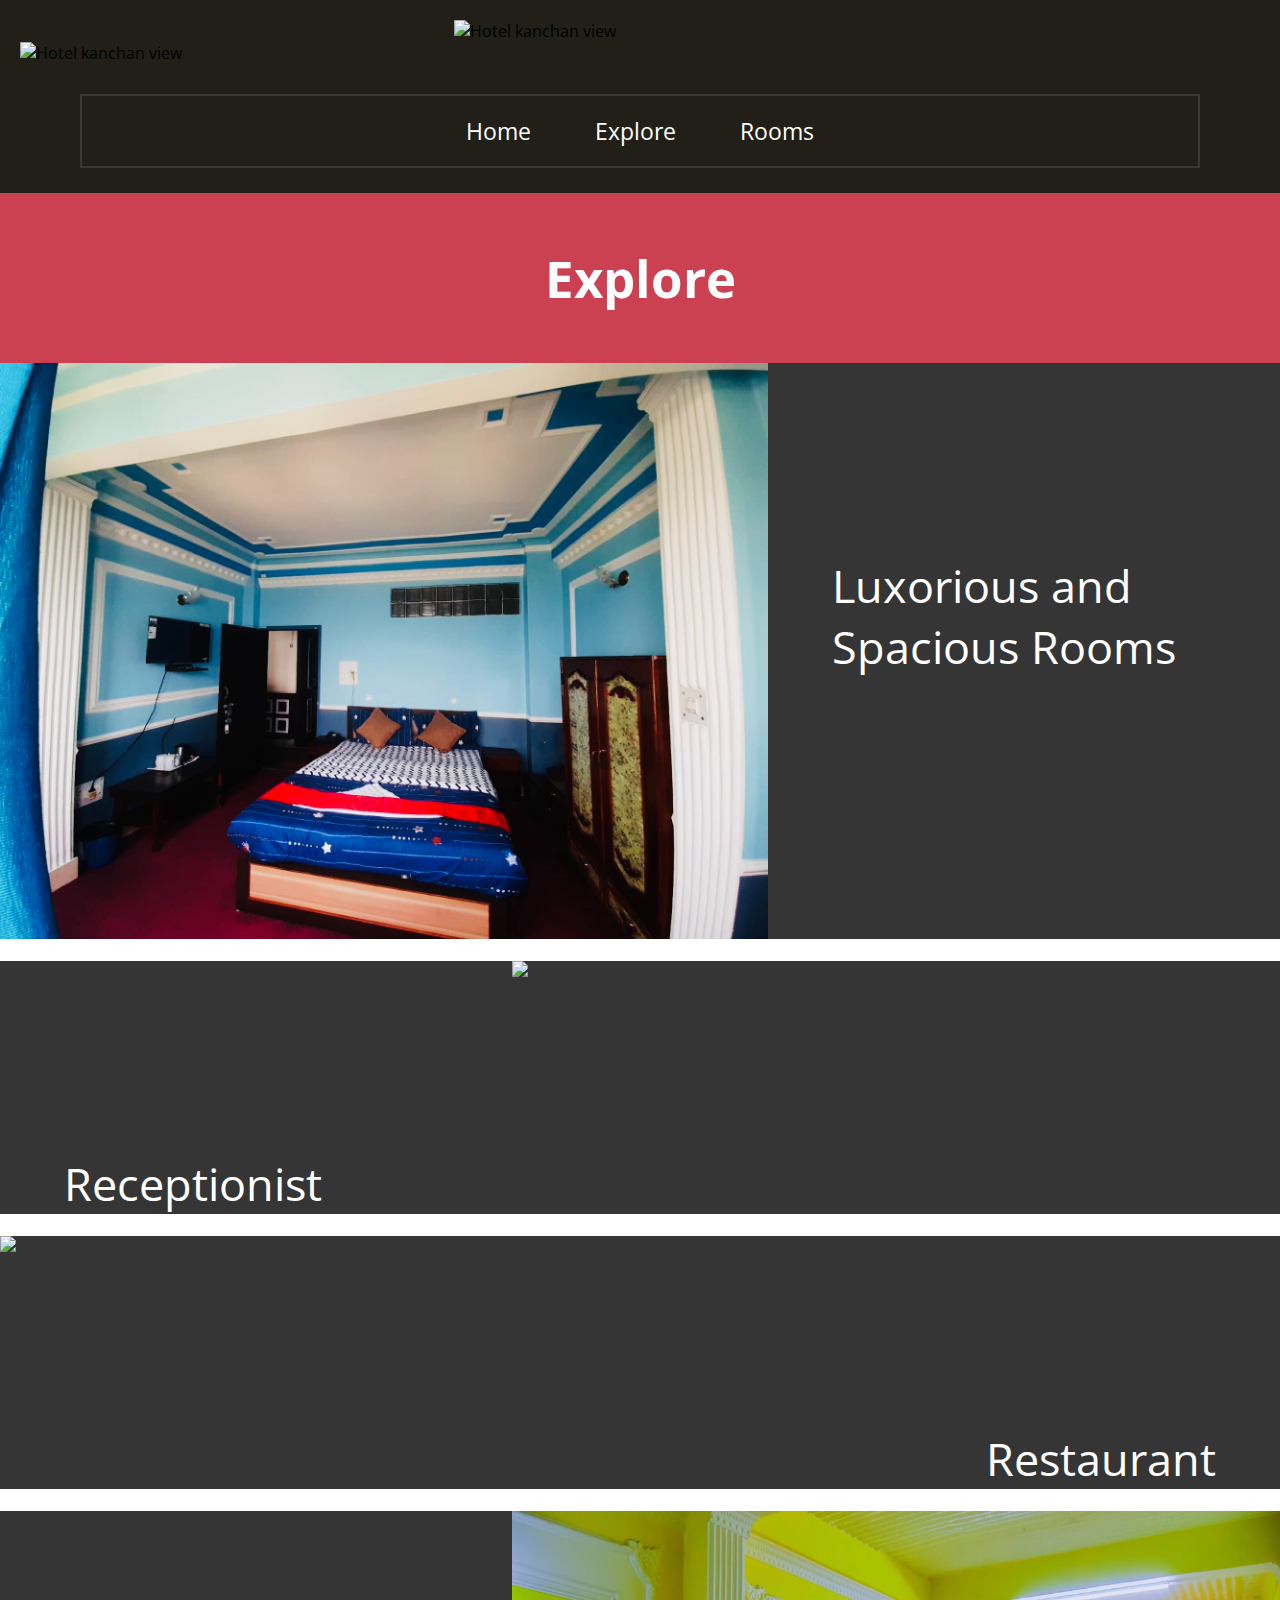
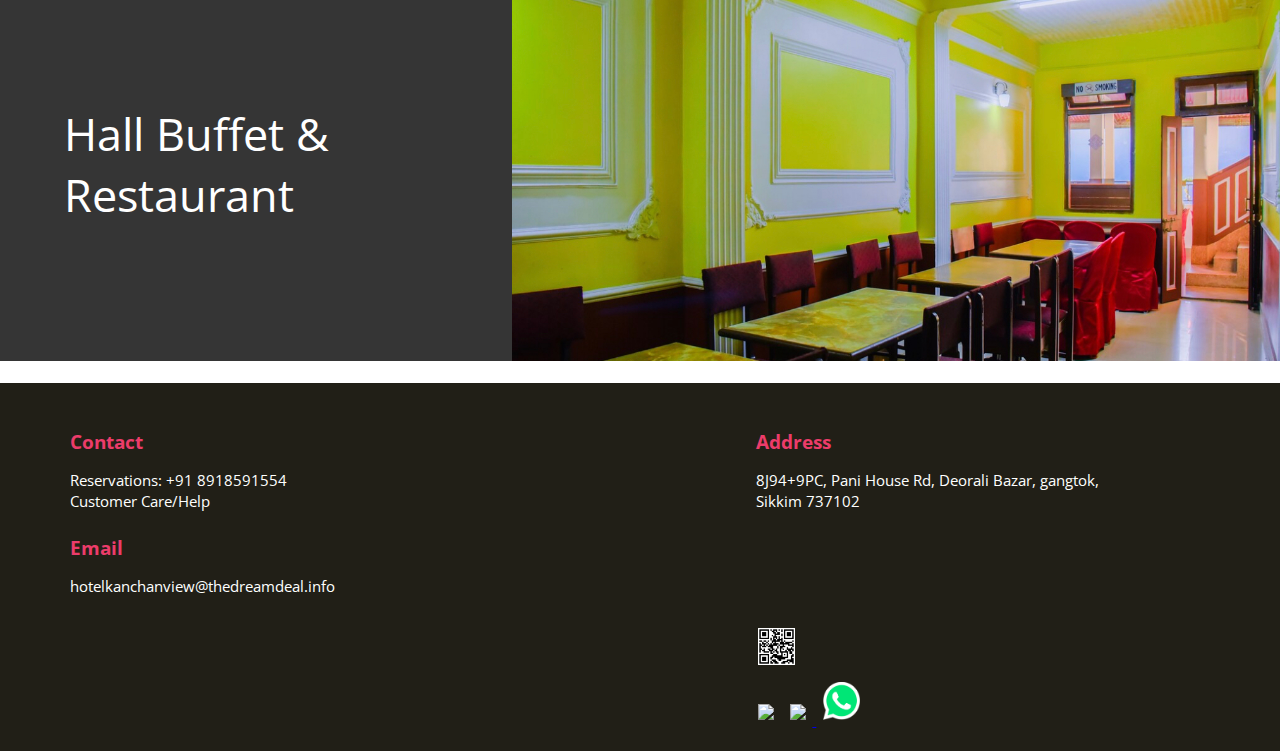
==== commit 437e01c9: "Update explore.html" ====
--- a/explore.html
+++ b/explore.html
@@ -19,7 +19,7 @@
 <body>
     <header class="tm-header">
 <img class="tm-logo" src="images/upper.jpg" width="auto" height="auto" alt="Hotel kanchan view">
-<img class="tm-logo" src="images/lower.jpg" width="auto" height="auto" alt="Hotel kanchan view">
+<img src="images/lower.jpg" width="auto" height="auto" alt="Hotel kanchan view">
      <nav class="tm-nav">
        <div>
             <ul>
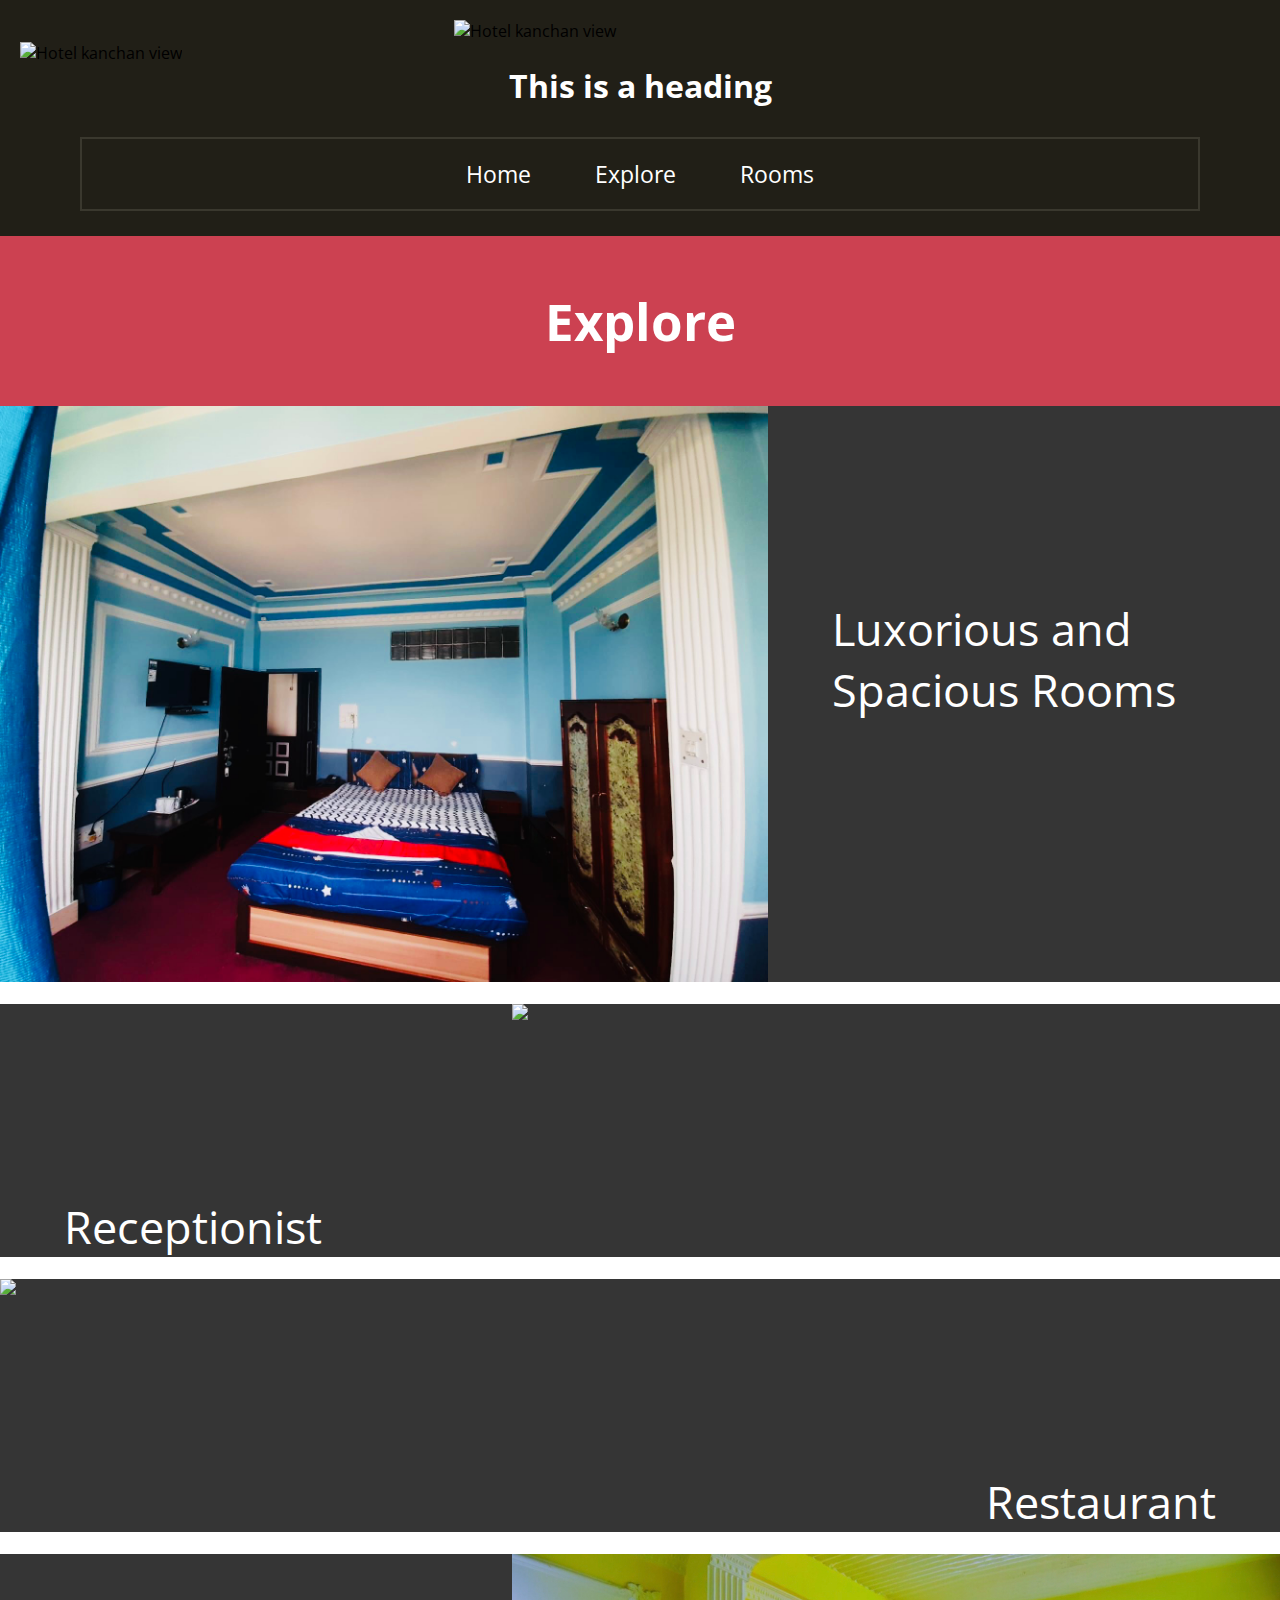
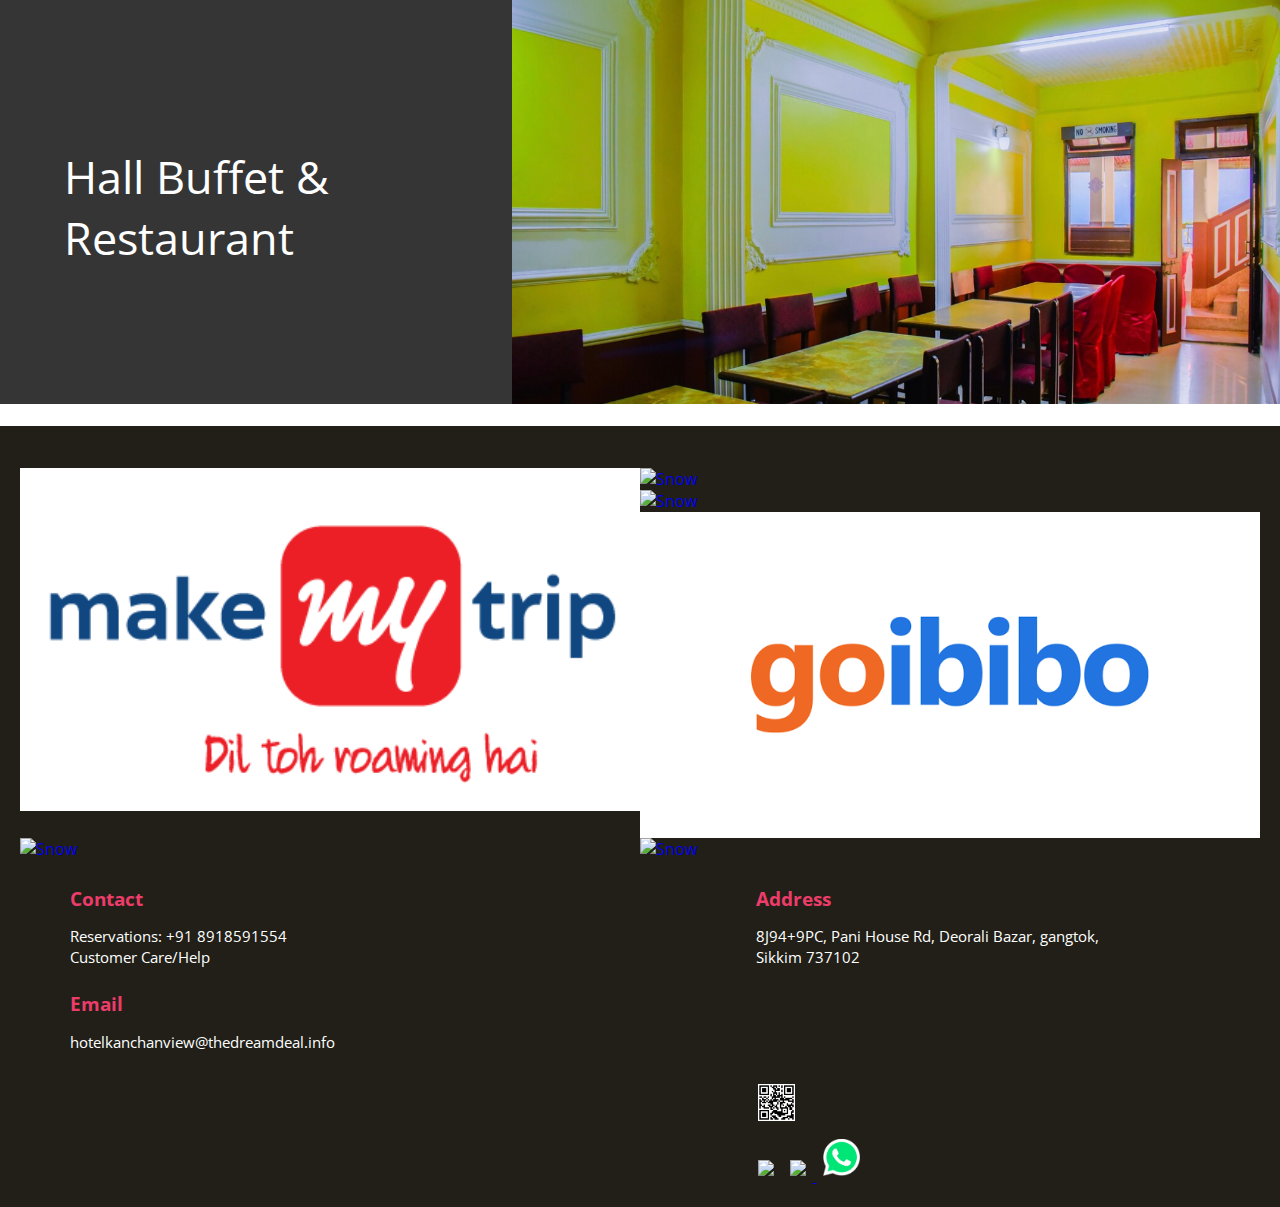
==== commit 95060540: "Update explore.html" ====
--- a/explore.html
+++ b/explore.html
@@ -19,7 +19,8 @@
 <body>
     <header class="tm-header">
 <img class="tm-logo" src="images/upper.jpg" width="auto" height="auto" alt="Hotel kanchan view">
-<img src="images/lower.jpg" width="auto" height="auto" alt="Hotel kanchan view">
+<img src="images/lower.jpg" width="auto" height="60%" alt="Hotel kanchan view">
+<h1 style="color:white;">This is a heading</h1>
      <nav class="tm-nav">
        <div>
             <ul>
@@ -94,6 +95,19 @@
     
     
     <footer class="tm-footer">
+
+  <div class="container">
+  <div class="row">
+    <div class="col-xs-2 col-sm-6 col-md-4">
+      <a href="https://applinks.makemytrip.com/q8DzuKn2gU?hotelId=202110260346143790&city=CTXGA&country=IN&roomStayQualifier=2e0e&checkin=06142022&checkout=06152022&cmp=hotelAppShareNew&locusId=CTXGA&locusType=city&region=IN"><img align="left" src="images/MakeMyTrip.png" alt="Snow" style="width:50%"></a>
+      <a href="https://www.justdial.com/Gangtok/Hotel-Kanchan-View-Near-Deorali-Pani-House-Gangtok-Ho/9999P3592-3592-140531113224-G4M9_BZDET"><img align="right" src="https://i.ibb.co/bz49PTF/Just-Dial-Ltd-Logo.png" alt="Snow" style="width:50%"></a>
+      <a href="http://www.booking.com/Share-ceWmMp"><img align="left" src="https://i.ibb.co/mSyPD4L/20220617-184006.png" alt="Snow" style="width:50%";height:90%"></a>
+      <a href="https://www.goibibo.com/hotels/collection-o-83620-kanchan-view-hotel-in-gangtok-1880686769193690175"><img align="left" src="images/Goibbo.png" alt="Snow" style="width:50%"></a>
+      <a href="https://www.google.com/travel/hotels/s/PMfXjm2r8ifV9FcA8"><img align="right" src="images/googl.png" alt="Snow" style="width:50%"></a>
+      <a href="https://ar.trivago.com/en/gangtok-84789/hotel/kanchan-view-7369748"><img align="right" src="images/trivago.png" alt="Snow" style="width:50%"></a>
+      
+       </div>
+  </div>
         <div class="tm-us">
         <p class="bold">Contact</p>
         <p>Reservations: +91 8918591554<br> Customer Care/Help</p><br>
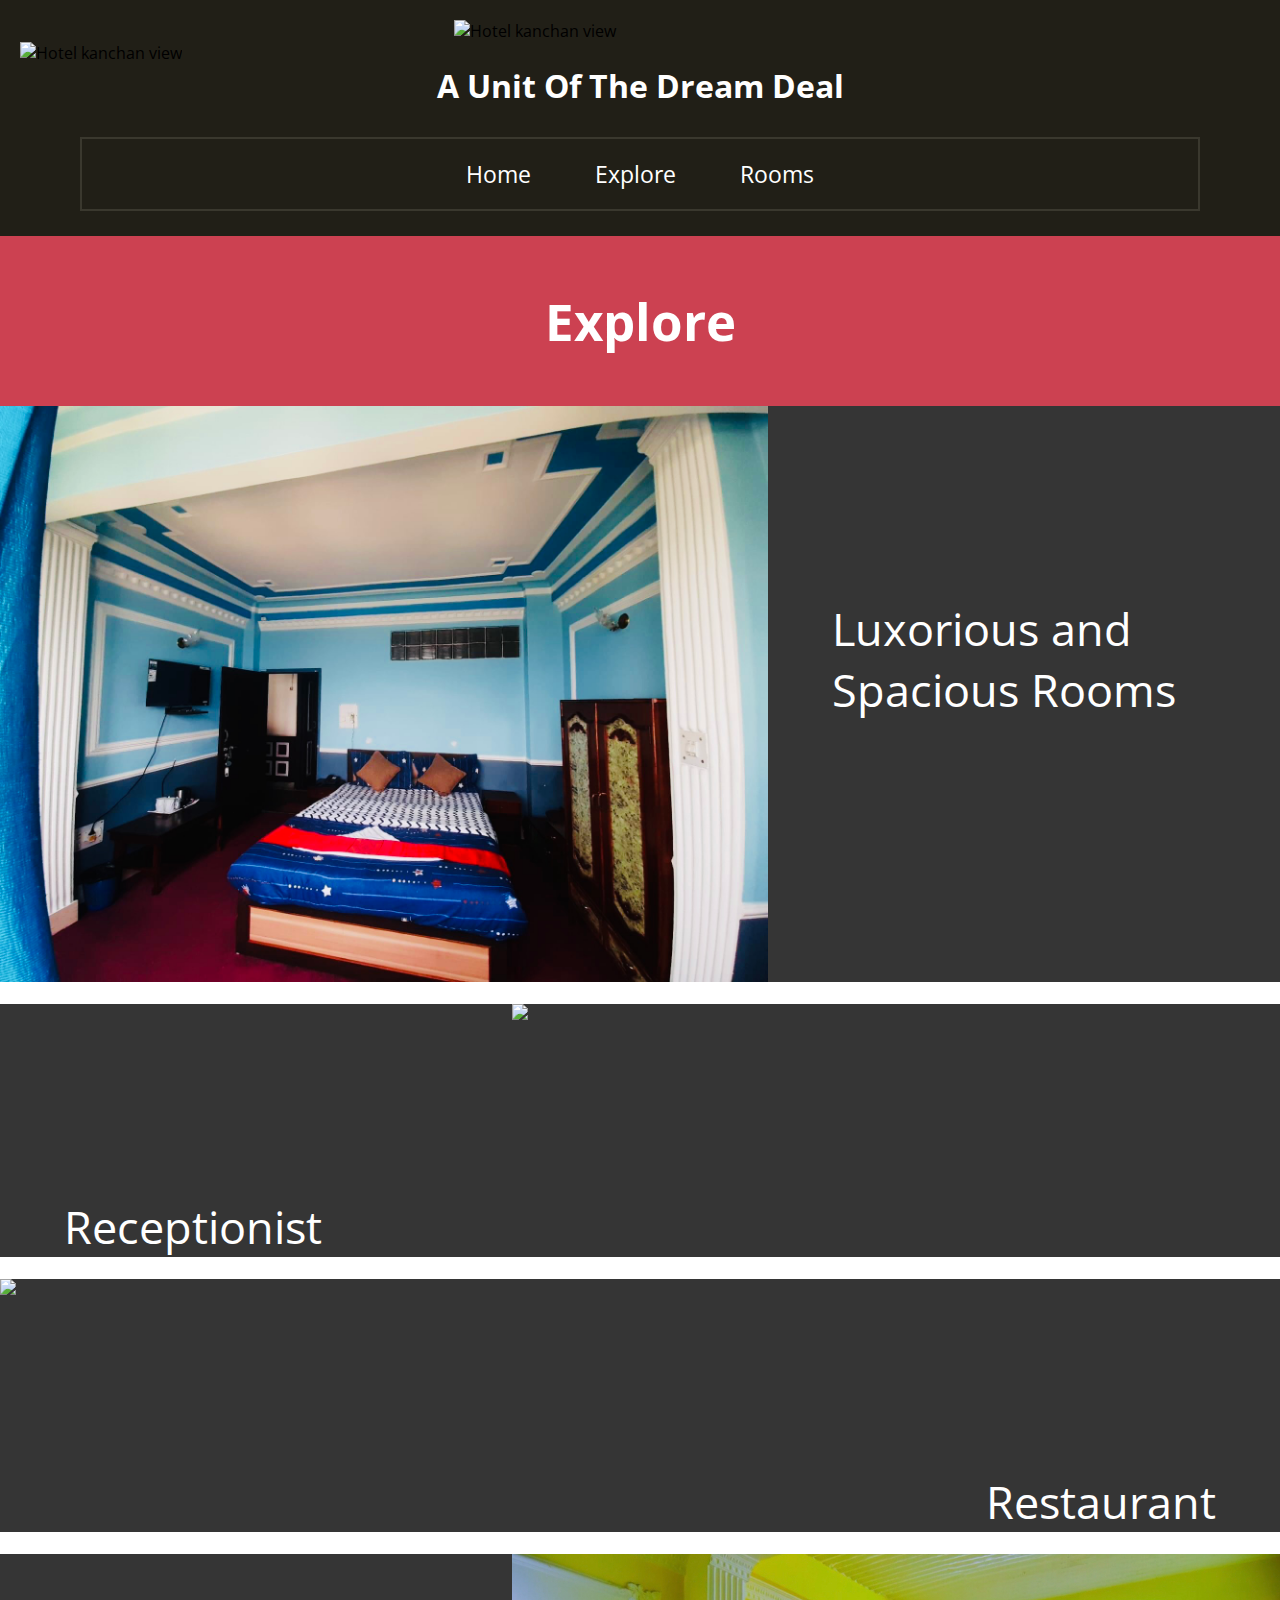
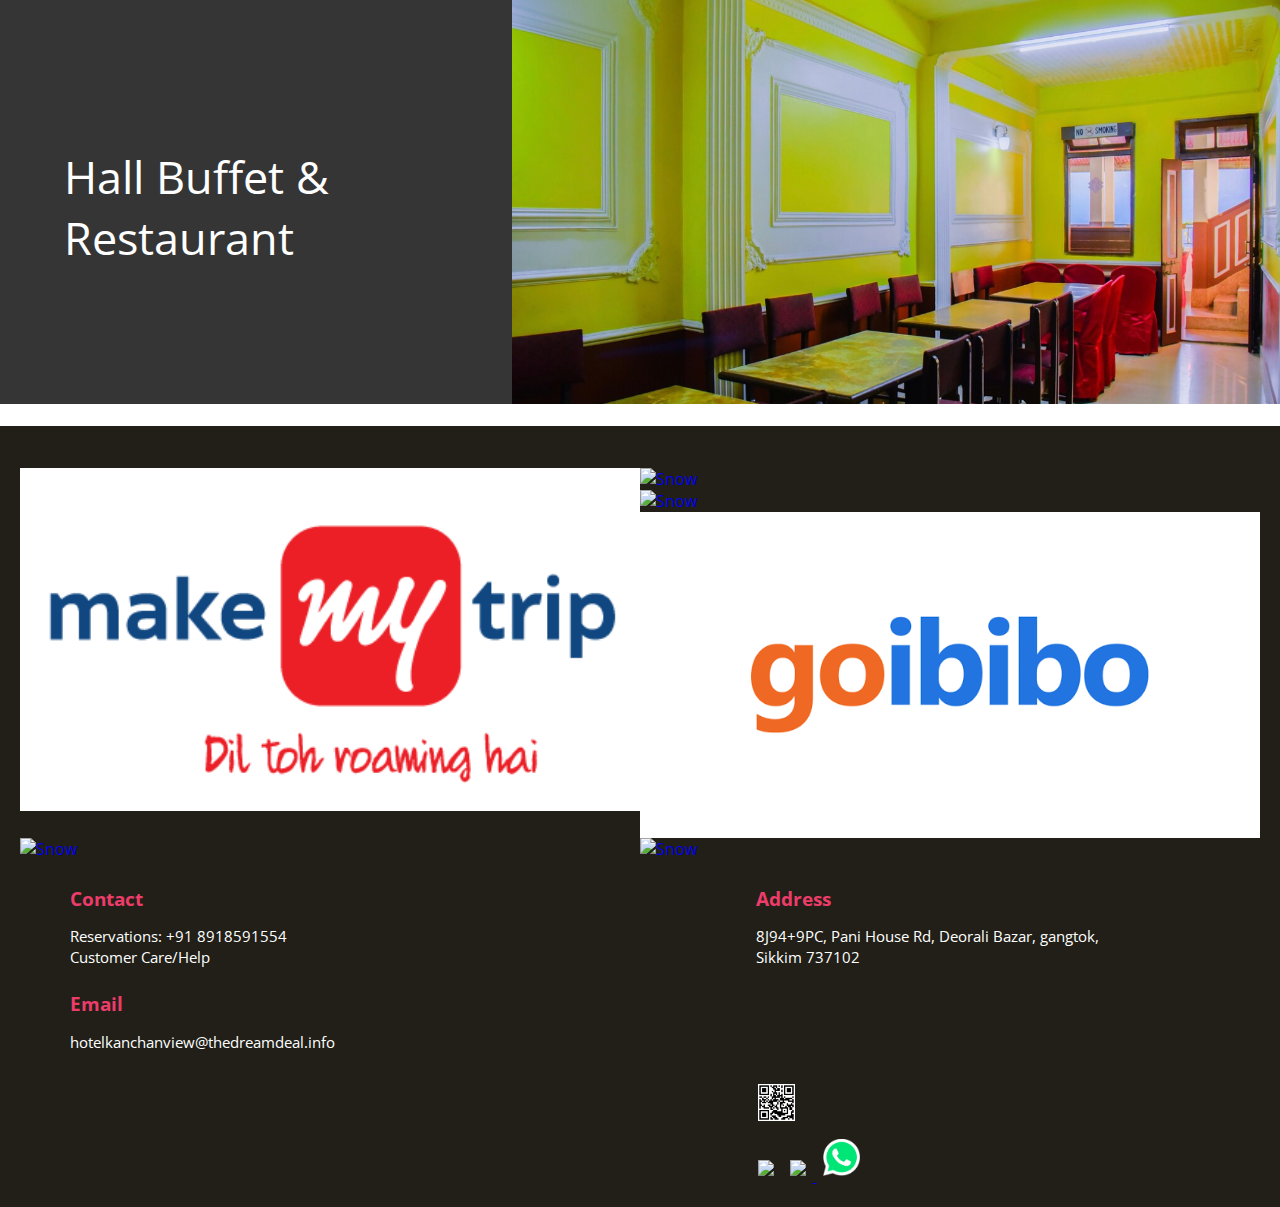
==== commit 99366b2f: "Update explore.html" ====
--- a/explore.html
+++ b/explore.html
@@ -20,7 +20,7 @@
     <header class="tm-header">
 <img class="tm-logo" src="images/upper.jpg" width="auto" height="auto" alt="Hotel kanchan view">
 <img src="images/lower.jpg" width="auto" height="60%" alt="Hotel kanchan view">
-<h1 style="color:white;">This is a heading</h1>
+<h1 style="color:white;">A Unit Of The Dream Deal</h1>
      <nav class="tm-nav">
        <div>
             <ul>
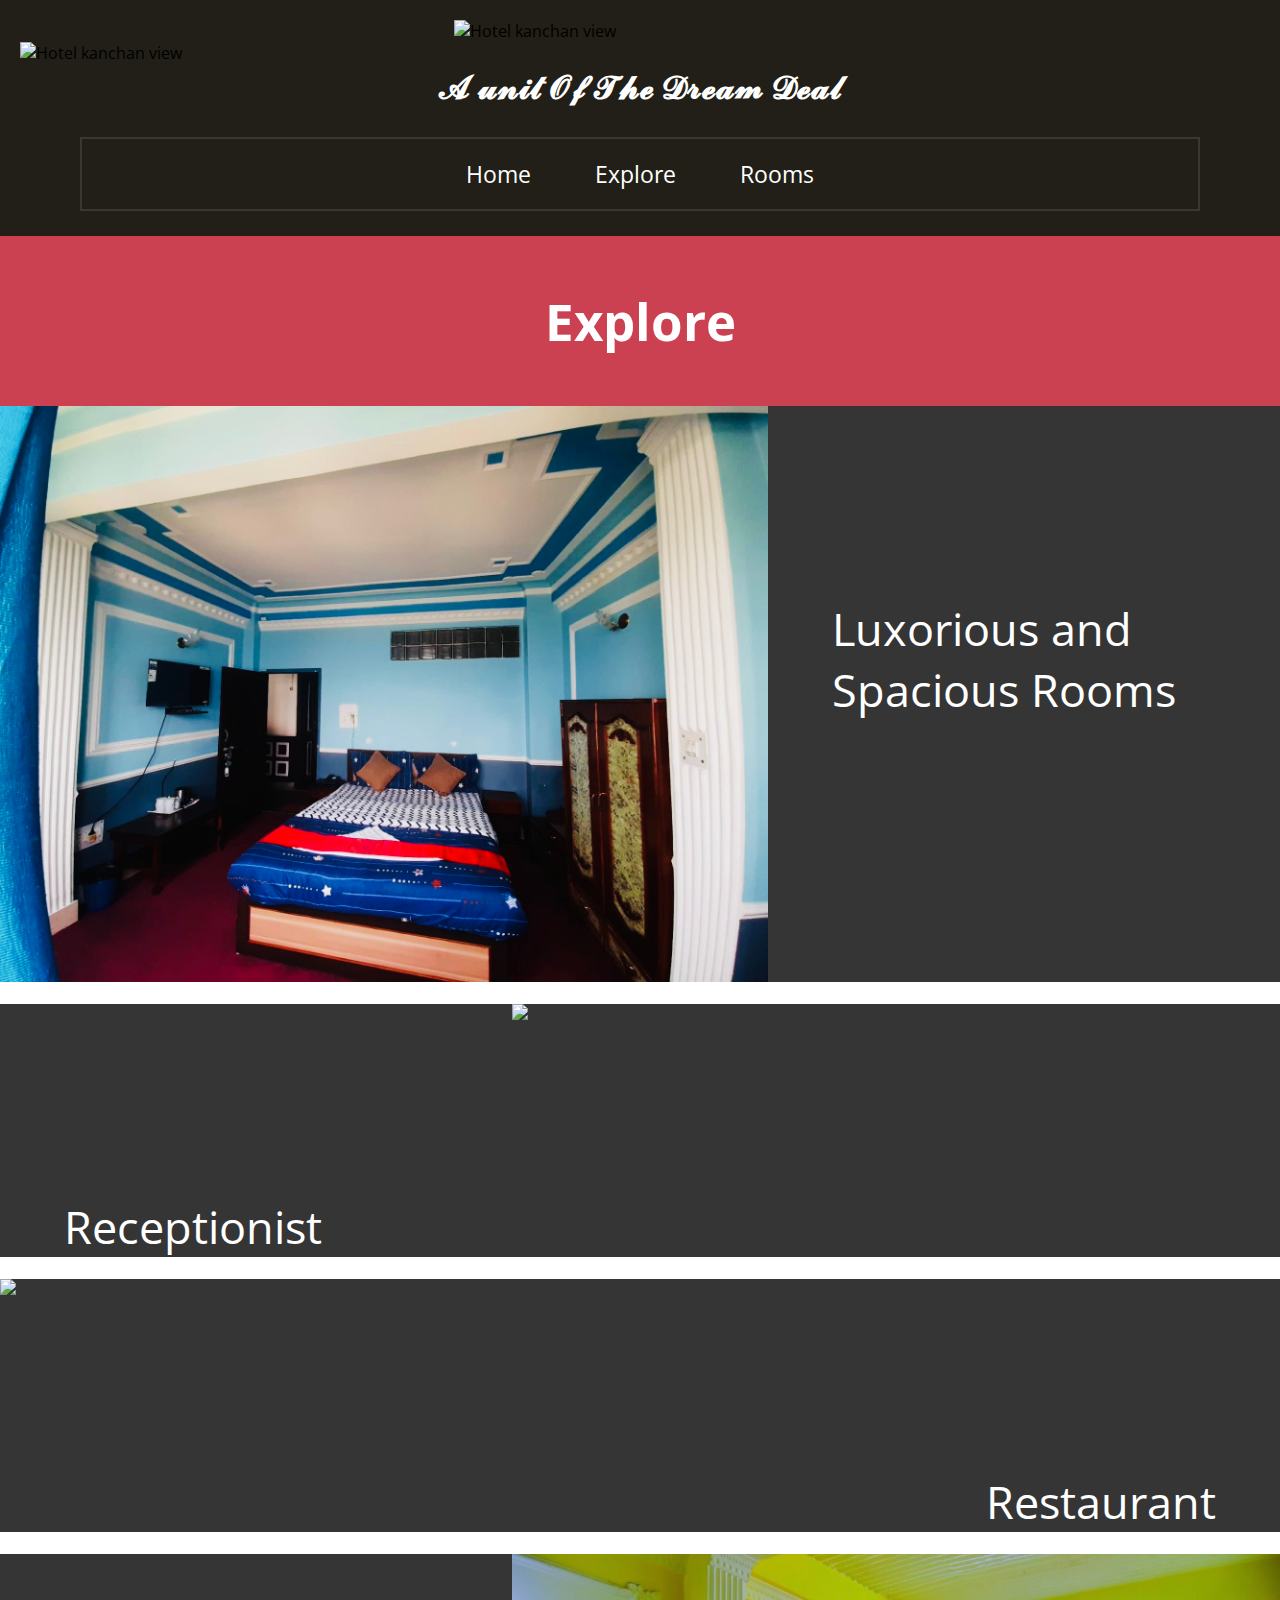
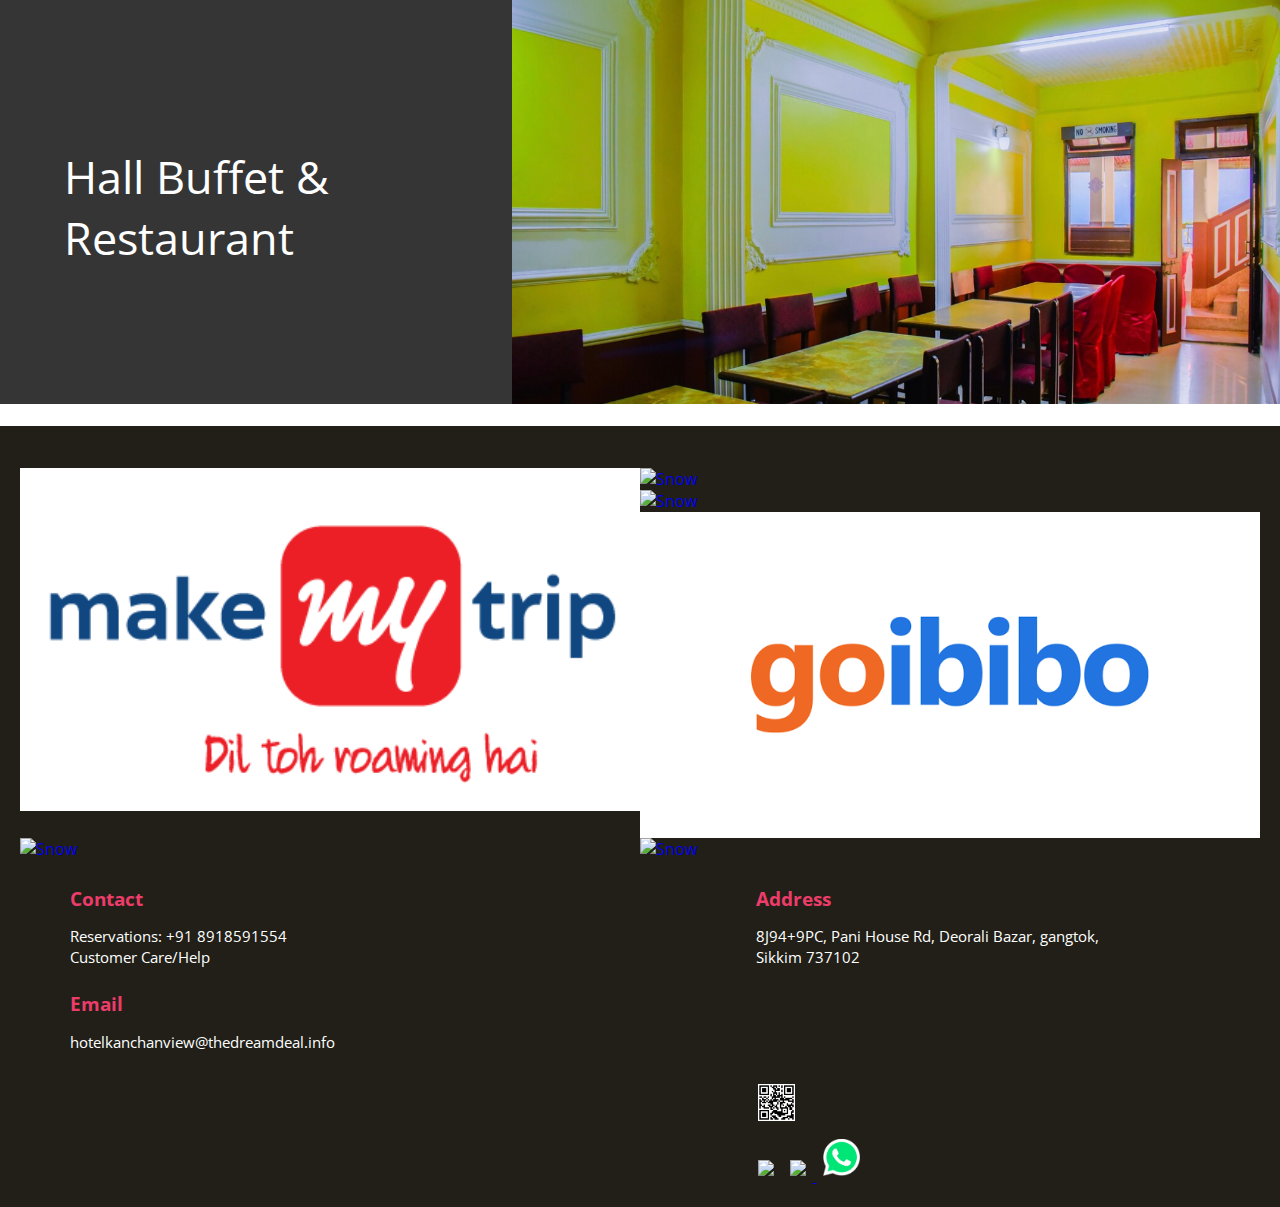
==== commit bee85aa1: "Update explore.html" ====
--- a/explore.html
+++ b/explore.html
@@ -20,7 +20,7 @@
     <header class="tm-header">
 <img class="tm-logo" src="images/upper.jpg" width="auto" height="auto" alt="Hotel kanchan view">
 <img src="images/lower.jpg" width="auto" height="60%" alt="Hotel kanchan view">
-<h1 style="color:white;">A Unit Of The Dream Deal</h1>
+<h1 style="color:white;">𝓐 𝓾𝓷𝓲𝓽 𝓞𝓯 𝓣𝓱𝓮 𝓓𝓻𝓮𝓪𝓶 𝓓𝓮𝓪𝓵</h1>
      <nav class="tm-nav">
        <div>
             <ul>
